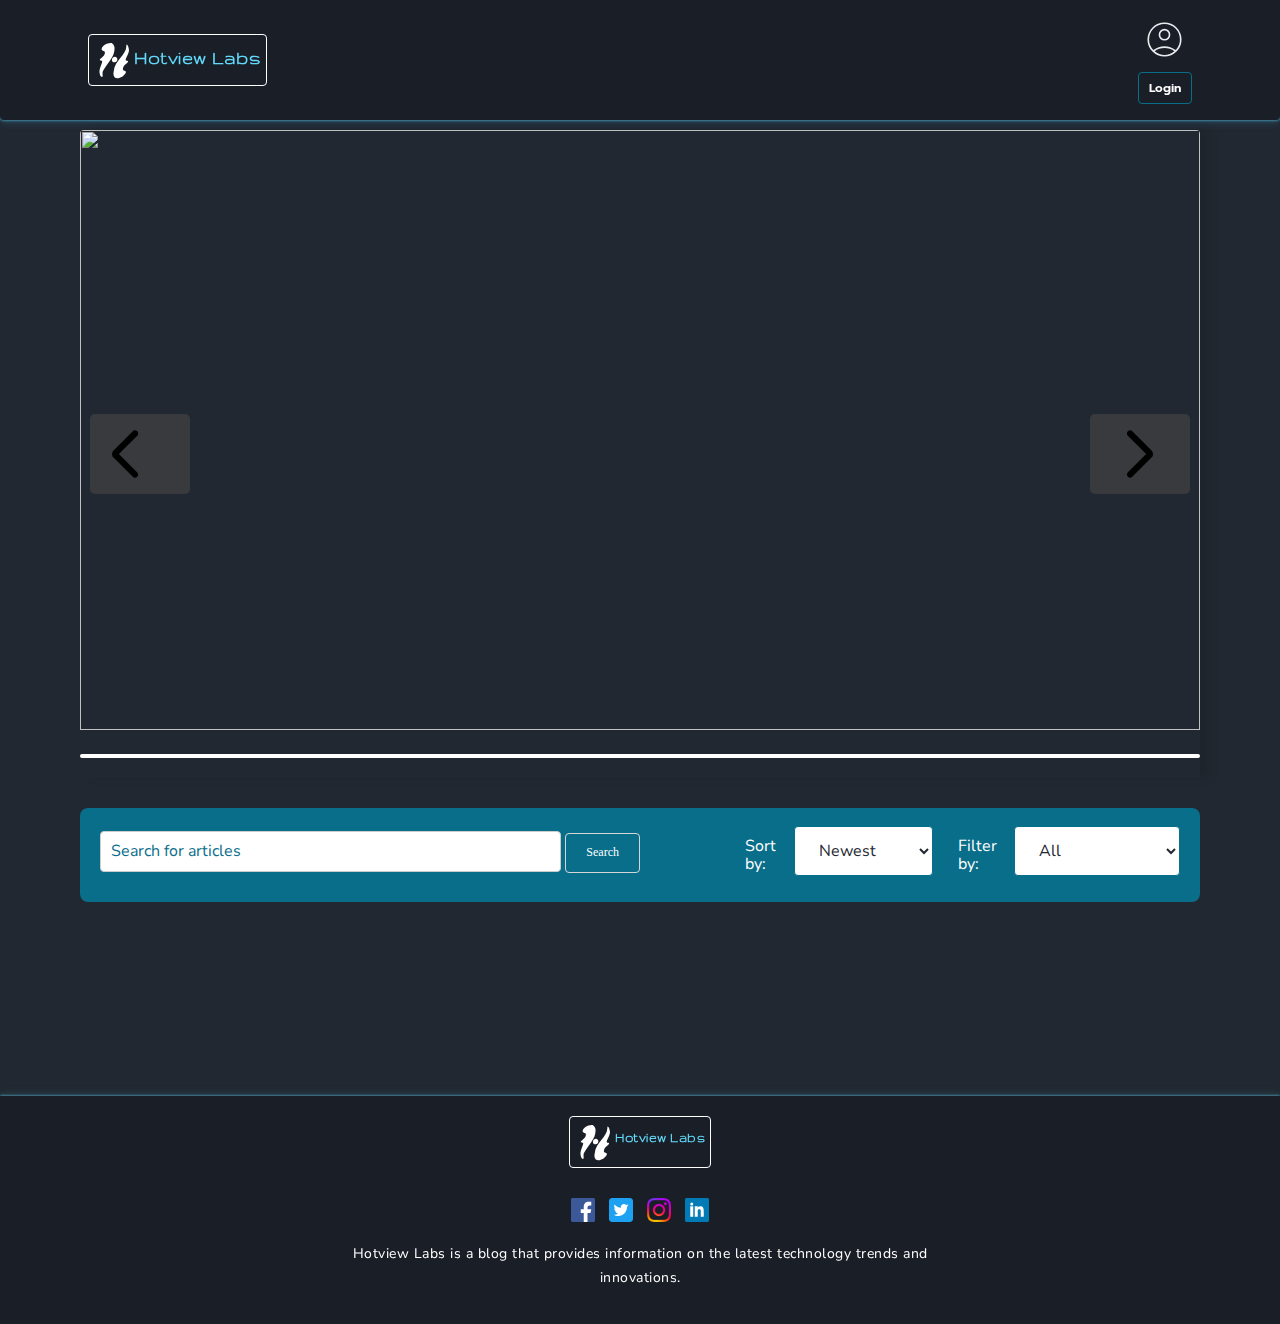
==== index.html @ 6ec977d9 "Update index.html" ====
<!DOCTYPE html>
<html lang="en">

<head>
  <meta charset="UTF-8" />
  <meta name="viewport" content="width=device-width, initial-scale=1.0" />
  <title>Hotview Labs blog feed page</title>
  <link rel="stylesheet" href="CSS/normalize.css" />
  <!--Resets-->
  <link rel="stylesheet" href="CSS/styles.css" />
  <!--Fonts-->
  <link rel="preconnect" href="https://fonts.googleapis.com">
  <link rel="preconnect" href="https://fonts.gstatic.com" crossorigin>
  <link
    href="https://fonts.googleapis.com/css2?family=Gruppo&family=Nunito+Sans:ital,opsz,wght@0,6..12,200..1000;1,6..12,200..1000&family=Prompt:ital,wght@0,100;0,200;0,300;0,400;0,500;0,600;0,700;0,800;0,900;1,100;1,200;1,300;1,400;1,500;1,600;1,700;1,800;1,900&display=swap"
    rel="stylesheet">
  <script type="module" src="./js/main.mjs"></script>
  <!-- JS -->
</head>

<body>
  <!--Header-->
  <header>
    <div class="header-container">
      <!--Logo-->
      <a href="index.html">
        <div class="logo-container">
          <img src="assets/logo.svg" alt="Hotview Labs Logo" />
          <p>Hotview Labs</p>
        </div>
      </a>
      <!--Login END -->
      <!--Account -->
      <div class="account">
        <div class="profile-info">
          <!--Profile picture-->
          <a class="profile-picture-anchor">
            <img class="profile-picture"
              src="assets/account_circle_24dp_FILL0_wght100_GRAD200_opsz48.svg"
              alt="Profile Picture" />
          </a>
          <!-- Login/Logout button -->
          <a class="login-btn label-text" href="/account/login.html">Login</a>
          <a class="logout-btn label-text">Log out</a>
        </div>
      </div>
      <!-- Hamburger menu hidden by default-->
      <div class="hamburger-menu">
        <button class="hamburger-menu-button"><img src="assets/hamburgerMenu.svg"
            alt="Hamburger Menu" /></button>
        <div class="hamburger-menu-content">
          <div class="logo-container">
            <img src="assets/logo.svg">
            <p>Hotview Labs</p>
          </div>
          <div class="close-menu">
            <button class="close-menu-button"><img
                src="../assets/close_24dp_FILL0_wght100_GRAD200_opsz24.svg"
                alt="Close Menu" /></button>
          </div>
          <div class="navigation">
            <a href="index.html">Articles</a>
            <a href="about.html">About</a>
            <a href="contact.html">Contact</a>
            <a href="account/login.html">Login</a>
            <a href="index.html">Home </a>
          </div>
        </div>
      </div>
    </div>
  </header>
  <main>
    <!-- Section 1 Hero Carousel -->
    <section class="hero-carousel">
      <div class="carousel-container">
        <div class="carousel-item">
          <img class="carouselImg" src="" alt="" />
          <a href="">
            <div class="carousel-text">
              <h1 id="title"></h1>
            </div>
          </a>
        </div>
        <div class="carousel-item">
          <img class="carouselImg" src="" alt="" />
          <a href="">
            <div class="carousel-text">
              <h2 id="title"></h2>
            </div>
          </a>
        </div>
        <div class="carousel-item">
          <img class="carouselImg" src="" alt="" />
          <a href="">
            <div class="carousel-text">
              <h2 id="title"></h2>
            </div>
          </a>
        </div>
      </div>
      <div class="carousel-nav">
        <button type="button" class="carousel-prev-btn"><img src="assets/arrow-backwards.svg"
            alt="s">
        </button>
        <button type="button" class="carousel-next-btn"> <img src="assets/arrow-forward.svg"
            alt="s">
        </button>
      </div>
      <div class="divider"></div>
    </section>
    <section class="search">
      <div class="search-container">
        <input type="text" placeholder="Search for articles" id="search-input" />
        <button id="search-button">Search</button>
      </div>
      <div class="sort-filter-container">
        <div class="sort">
          <label for="sort">Sort by:</label>
          <select name="sort" id="sort">
            <option value="newest">Newest</option>
            <option value="oldest">Oldest</option>
          </select>
        </div>
        <div class="filter">
          <label for="filter">Filter by:</label>
          <select name="filter" id="filter">
            <option value="all">All</option>
            <option value="technology">Technology</option>
            <option value="science">Science</option>
            <option value="business">Business</option>
            <option value="health">Health</option>
            <option value="lifestyle">Lifestyle</option>
          </select>
        </div>
      </div>
    </section>
    <section class="grid-section">
      <div class="grid-container">
      </div>
    </section>
    </div>
    </section>
    <div id="pagination">
      <div id="pages" class="page-numbers"></div>
    </div>
  </main>
  <footer>
    <div class="footer-container">
      <div class="footer-item">
        <a href="index.html">
          <div class="logo-container">
            <img src="assets/logo.svg" alt="Hotview Labs Logo" />
            <p>Hotview Labs</p>
          </div>
        </a>
      </div>
      <div class="footer-item">
        <div class="socials">
          <a href="https://www.facebook.com/"><img
              src="assets/317727_facebook_social media_social_icon.svg" alt="Facebook" /></a>
          <a href="https://www.twitter.com/"><img
              src="assets/5296516_tweet_twitter_twitter logo_icon.svg" alt="Twitter" /></a>
          <a href="https://www.instagram.com/"><img
              src="assets/5296765_camera_instagram_instagram logo_icon.png" alt="Instagram" /></a>
          <a href="https://www.linkedin.com/"><img src="assets/317725_linkedin_social_icon.svg"
              alt="LinkedIn" /></a>
        </div>
        <p>Hotview Labs is a blog that provides information on the latest technology trends and
          innovations.</p>
      </div>
  </footer>
</body>

</html>
---- CSS/styles.css ----
/*┏━━━━━━━━━━━━━━━━━━━━━━━━━━━━━━━━━━━━━━━━━━━┓
  ┃                Global                     ┃
  ┗━━━━━━━━━━━━━━━━━━━━━━━━━━━━━━━━━━━━━━━━━━━┛*/
body {
  background-color: var(--primary);
  color: var(--text-color);
  scroll-behavior: smooth;
}

a {
  color: var(--text-color);
  text-decoration: none;
}

main {
  margin-top: 4px;
  margin: 0 auto;
  max-width: 70rem;
  color: var(--text-color);
  margin-bottom: 4px;
  padding-bottom: 40px;
}

img {
  width: 100%;
  height: 100%;
  object-fit: cover;
}

/*┏━━━━━━━━━━━━━━━━━━━━━━━━━━━━━━━━━━━━━━━━━━━┓
  ┃                Variables                  ┃
  ┗━━━━━━━━━━━━━━━━━━━━━━━━━━━━━━━━━━━━━━━━━━━┛*/
:root {
  /* Colors */
  --primary: #222831;
  --secondary: #096e8a;
  --section-color: rgba(0, 0, 0, 0.3);
  --text-color: white;
  --header-color: #1a1e26;
  --footer-color: #1a1e26;
}

/*┏━━━━━━━━━━━━━━━━━━━━━━━━━━━━━━━━━━━━━━━━━━━┓
  ┃                 Typography                ┃
  ┗━━━━━━━━━━━━━━━━━━━━━━━━━━━━━━━━━━━━━━━━━━━┛*/
h1,
h2 {
  font-family: "Prompt", sans-serif;
  font-optical-sizing: auto;
  font-weight: 500;
  font-style: normal;
}

p {
  font-family: "Nunito Sans", sans-serif;
  font-weight: 400;
  font-style: normal;
  font-size: 16px;
  letter-spacing: +0.5px;
  line-height: 24px;
}

h1 {
  font-size: 57px;
  letter-spacing: -0.25px;
  line-height: 64px;
}

h2 {
  font-size: 32px;
  letter-spacing: 0px;
  line-height: 40px;
}

.title-text {
  font-family: "Prompt", sans-serif;
  font-weight: 500;
  font-style: normal;
  font-size: 22px;
  letter-spacing: 0px;
  line-height: 28px;
}

.label-text {
  font-family: "Prompt", sans-serif;
  font-weight: 600;
  font-style: normal;
  font-size: 14px;
  letter-spacing: +0.1px;
  line-height: 20px;
}

.body-text {
  font-family: "Nunito Sans", sans-serif;
  font-weight: 400;
  font-style: normal;
  font-size: 16px;
  letter-spacing: +0.5px;
  line-height: 24px;
}

/*┏━━━━━━━━━━━━━━━━━━━━━━━━━━━━━━━━━━━━━━━━━━━┓
  ┃                Header                     ┃
  ┗━━━━━━━━━━━━━━━━━━━━━━━━━━━━━━━━━━━━━━━━━━━┛*/
header {
  background-color: var(--header-color);
  box-shadow: 0 4px 8px rgba(13, 86, 169, 0.1);
  height: 120px;
  border-bottom-left-radius: 4px;
  border-bottom-right-radius: 4px;
  filter: drop-shadow(0 0 0.1rem #61dafb);
  margin-bottom: 10px;
}

/* Container inside the header */
.header-container {
  display: flex;
  justify-content: space-between;
  align-items: center;
  height: 100%;
  max-width: 69rem;
  margin: 0 auto;
}

.logo-container {
  display: flex;
  align-items: center;
  border: solid white 1px;
  border-radius: 4px;
  height: 40px;
  padding: 5px;
}

.logo-container img {
  width: 40px;
  height: 40px;
}

/* Logo text */
.logo-container p {
  font-family: "Gruppo", sans-serif;
  font-weight: 700;
  color: #61dafb;
  padding-bottom: 5px;
  font-size: 20px;
  transition: ease all 0.5s;
}

.logo-container:hover {
  color: #61dafb;
  font-size: 32px;
  border-radius: 4px;
  border: 1px solid #61dafb;
  transition: ease-in-out all 0.5s;
  transform: scale(1.1);
}

.login-btn,
.logout-btn {
  color: white;
  cursor: pointer;
  margin: 0 auto;
  margin-top: 10px;
  border-radius: 4px;
  border: solid 1px var(--secondary);
  width: auto;
  padding: 2px 12px;
  display: flex;
  align-items: center;
  justify-content: center;
  text-decoration: none;
  transition: background-color 0.4s ease;
}

.login-btn:hover,
.logout-btn:hover {
  transform: scale(1.1);
  transition: ease all 0.5s;
  border-color: #007bff;
}

.logout-btn {
  width: auto;
}

.account {
  align-items: center;
  margin-top: 20px;
  margin-bottom: 20px;
}

.profile-info img {
  width: 45px;
  height: 45px;
  border-radius: 50%;
}

.profile-picture:hover {
  transition: ease all 0.5s;
  transform: scale(1.1);
}

.profile-picture-anchor:hover {
  cursor: pointer;
}

.hamburger-menu {
  display: none;
}

.hamburger-menu-content {
  display: none;
}

/*┏━━━━━━━━━━━━━━━━━━━━━━━━━━━━━━━━━━━━━━━━━━━┓
  ┃          Hero section/Carousel            ┃
  ┗━━━━━━━━━━━━━━━━━━━━━━━━━━━━━━━━━━━━━━━━━━━┛*/
.hero-carousel {
  position: relative;
  overflow: hidden;
  margin: 0 auto;
  border-radius: 4px;
  margin-bottom: 30px;
  box-shadow: 10px 0 10px rgba(0, 0, 0, 0.1);
}

.carouselImg {
  width: 100%;
  height: 600px;
  /* filter: drop-shadow(30px 0px 60px #61dafb); */
}

.carousel-container {
  display: flex;
  transition: transform 0.5s ease;
}

.carousel-item {
  flex: 0 0 100%;
  position: relative;
}

.carousel-text {
  position: absolute;
  bottom: 30px;
  left: 20px;
  color: #fff;
  text-shadow: 2px 2px 4px rgba(0, 0, 0, 0.5);
}

.carousel-text h2,
h1 {
  font-size: 45px;
  letter-spacing: 0px;
  line-height: 52px;
}

.carousel-nav {
  position: absolute;
  top: 50%;
  transform: translateY(-50%);
  left: 0;
  right: 0;
  text-align: center;
  display: flex;
  justify-content: space-between;
}

.carousel-nav button {
  background-color: rgba(79, 75, 75, 0.5);
  border: none;
  color: #333;
  cursor: pointer;
  padding: 10px 20px;
  margin: 0 10px;
  border-radius: 5px;
  display: flex;
  align-items: center;
  height: 80px;
}

.carousel-nav button:hover {
  background-color: rgba(255, 255, 255, 0.7);
}

/*┏━━━━━━━━━━━━━━━━━━━━━━━━━━━━━━━━━━━━━━━━━━━┓
  ┃            Search/sort section            ┃
  ┗━━━━━━━━━━━━━━━━━━━━━━━━━━━━━━━━━━━━━━━━━━━┛*/
/* Container for all sections */

.search {
  display: flex;
  justify-content: space-between;
  align-items: center;
  padding: 10px 20px;
  background-color: #096e8a;
  border-radius: 8px;
  margin-bottom: 20px;
}

.search-container {
  width: 50%;
  display: flex;
}

#search-input {
  width: 100%;
  padding: 10px;
  border: 1px solid #ccc;
  border-radius: 4px;
  font-size: 16px;
}

.sort-filter-container {
  display: flex;
  align-items: center;
}

.sort,
.filter {
  display: flex;
  align-items: center;
  margin-left: 20px;
}

label {
  margin-right: 8px;
  font-size: 16px;
}

select {
  padding: 8px;
  border: 1px solid #ccc;
  border-radius: 4px;
  font-size: 16px;
  background-color: #fff;
  cursor: pointer;
}

#search-button {
  padding: 10px 20px;
  background-color: transparent;
  border: solid rgb(214, 214, 214) 1px;
  color: white;
  border-radius: 4px;
  cursor: pointer;
  height: 40px;
  margin-left: 4px;
}

/*┏━━━━━━━━━━━━━━━━━━━━━━━━━━━━━━━━━━━━━━━━━━━┓
  ┃          Grid section/Blog feed           ┃
  ┗━━━━━━━━━━━━━━━━━━━━━━━━━━━━━━━━━━━━━━━━━━━┛*/
/* Grid section  */
.grid-section {
  margin: 0 auto;
  transition: ease all 0.5s;
  justify-content: center;
  gap: 10px;
}

.grid-container {
  display: grid;
  grid-template-columns: repeat(6, 1fr);
  grid-template-rows: auto auto auto auto;
  grid-template-areas:
    "item1 item1 item1 item2 item2 item2"
    "item3 item3 item4 item4 item5 item5"
    "item6 item6 item7 item7 item8 item8"
    "item9 item9 item9 item9 item10 item10"
    "item11 item11 item12 item12 item12 item12";
  grid-gap: 20px;
  margin: 0 auto;
  max-width: 70rem;
  margin-bottom: 50px;
}

.grid-container:hover {
}

.grid-item:nth-child(1) {
  grid-area: item1;
}

.grid-item:nth-child(2) {
  grid-area: item2;
}

.grid-item:nth-child(3) {
  grid-area: item3;
}

.grid-item:nth-child(4) {
  grid-area: item4;
}

.grid-item:nth-child(5) {
  grid-area: item5;
}

.grid-item:nth-child(6) {
  grid-area: item6;
}

.grid-item:nth-child(7) {
  grid-area: item7;
}

.grid-item:nth-child(8) {
  grid-area: item8;
}

.grid-item:nth-child(9) {
  grid-area: item9;
}

.grid-item:nth-child(10) {
  grid-area: item10;
}

.grid-item:nth-child(11) {
  grid-area: item11;
}

.grid-item:nth-child(12) {
  grid-area: item12;
}

.grid-section img {
  border-radius: 4px;
  object-fit: cover;
  max-height: 300px;
}

.grid-item img:hover {
  transition: ease all 0.5s;
  transform: scale(1.1);
}

.grid-item {
  display: flex;
  flex-direction: column;
  border-radius: 4px;
  overflow: hidden;
  transition: ease all 0.5s;
  min-height: 300px;
  justify-content: space-around;
}

.grid-item:hover {
  transition: all 1s ease;
  border: solid var(--secondary) 1px;
}

.grid-text {
  bottom: 20px;
  left: 20px;
  color: #fff;
  text-shadow: 2px 2px 4px rgba(0, 0, 0, 0.5);
  background-color: var(--section-color);
  padding: 10px;
  height: auto;
}

/* Grid container description text */
.grid-container p {
  font-family: "Nunito sans", sans-serif;
  font-weight: 400;
  font-style: normal;
  font-size: 16px;
  letter-spacing: +0.5px;
  line-height: 24px;
}

.grid-container h2 {
  font-family: "prompt", sans-serif;
  font-weight: 500;
  font-style: normal;
  font-size: 22px;
  letter-spacing: 0px;
  line-height: 28px;
}

.author-date {
  display: flex;
  justify-content: space-between;
  font-size: 14px;
  color: white;
  margin-bottom: 10px;
}

.label-text,
button {
  color: white;
  padding: 5px 10px;
  border-radius: 4px;
  font-size: 12px;
}

.article-text h2 {
  margin: 10px 0 0;
  font-size: 18px;
  color: white;
}

/*┏━━━━━━━━━━━━━━━━━━━━━━━━━━━━━━━━━━━━━━━━━━━┓
  ┃               Buttons                     ┃
  ┗━━━━━━━━━━━━━━━━━━━━━━━━━━━━━━━━━━━━━━━━━━━┛*/

button {
  color: black;
  cursor: pointer;
  margin: 0 auto;
  margin-top: 10px;
  border-radius: 4px;
  border: solid 1px var(--secondary);
  width: auto;
  padding: 2px 12px;
  display: flex;
  align-items: center;
  justify-content: center;
  text-decoration: none;
  transition: background-color 0.4s ease;
  background-color: transparent;
}

button:hover {
  transform: scale(1.1);
  transition: ease all 0.5s;
  border-color: #007bff;
}

button:focus {
  color: var(--text-color);
  box-shadow: 0 4px 8px rgba(0, 0, 0, 0.15);
}

button:active {
  box-shadow: 0 1px 2px rgba(0, 0, 0, 0.2);
}

/* Pagination */
.pagination {
  display: flex;
  justify-content: center;
  align-items: center;
  margin-top: 20px;
}

.pagination button {
  padding: 10px 15px;
  margin: 0 5px;
  color: #fff;
  cursor: pointer;
  transition: background-color 0.3s ease, color 0.3s ease;
  background-color: #096e8a;
}

.pagination button:hover {
  background-color: #0056b3;
}

.pagination button:disabled {
  background-color: #ccc;
  border-color: #ccc;
  cursor: not-allowed;
}

.pagination button.current-page {
  background-color: #0056b3;
  border-color: #0056b3;
  color: #fff;
  cursor: default;
}

/*┏━━━━━━━━━━━━━━━━━━━━━━━━━━━━━━━━━━━━━━━━━━━┓
  ┃                 Forms                     ┃
  ┗━━━━━━━━━━━━━━━━━━━━━━━━━━━━━━━━━━━━━━━━━━━┛*/
/* Main Form Element Styles */
input[type="text"],
input[type="email"],
input[type="number"],
textarea,
select {
  width: 100%;
  padding: 12px 20px;
  margin-top: 8px;
  margin-bottom: 16px;
  display: inline-block;
  border: 1px solid var(--secondary);
  border-radius: 4px;
  box-sizing: border-box;
  background-color: white;
  color: var(--primary);
  font-family: "Nunito Sans", sans-serif;
}

input[type="text"]:focus,
input[type="email"]:focus,
input[type="number"]:focus,
textarea:focus,
select:focus {
  outline: none;
  border-color: var(--primary);
  box-shadow: 0 0 8px rgba(34, 40, 49, 0.2);
}

label {
  font-family: "Nunito Sans", sans-serif;
  color: var(--text-color);
  padding: 5px;
  display: block;
}

/* Placeholder styling */
::placeholder {
  color: var(--secondary);
  opacity: 1;
}

/*┏━━━━━━━━━━━━━━━━━━━━━━━━━━━━━━━━━━━━━━━━━━━┓
  ┃      Individual blog post section         ┃ 
  ┗━━━━━━━━━━━━━━━━━━━━━━━━━━━━━━━━━━━━━━━━━━━┛*/

.blog-container {
  margin: 0 auto;
  max-width: 60rem;
  padding-left: 20px;
  padding-right: 20px;
  min-height: 400px;
}

.blog-container div {
  margin-bottom: 20px;
}

.blog-image {
  width: 100%;
  height: 600px;
  object-fit: cover;
  border-radius: 4px;

  margin-bottom: 10px;
}

.article-description {
  white-space: pre-wrap;
}

.blog-meta {
  display: flex;
  font-size: 14px;
  font-weight: 700;
  margin-left: 10px;
}

.blog-meta {
  display: flex;
  align-items: center;
  font-size: 14px;
}

.published-date,
.blog-category,
.share-buttons {
  display: flex;
  justify-content: center;
  align-items: center;
  padding: 0 10px;
  background-color: transparent;
  border: solid white 1px;
  border-radius: 4px;
  min-height: 30px;
  margin-right: 10px;
}

.blog-category {
  margin-right: 10px;
}

.share-buttons {
  margin-left: auto;
  background-color: transparent;
  border: solid white 1px;
}

.share-buttons img {
  width: 30px;
  height: 30px;
  margin-right: 10px;
  cursor: pointer;
  transition: ease all 0.5s;
}

.share-buttons a:hover {
  transition: ease all 0.5s;
  transform: scale(1.1);
}

/* Author section */
.author {
  background-color: #181313;
  padding: 20px;
  border-radius: 8px;
  max-width: 600px;
  margin: 0 auto;
  box-shadow: 0 2px 4px rgba(0, 0, 0, 0.1);
}

.author-details {
  display: flex;
  align-items: center;
}

.author-picture {
  width: 100px;
  height: 100px;
  border-radius: 50%;
  object-fit: cover;
  margin-right: 20px;
}

.author-text {
  flex: 1;
}

.author-name {
  margin: 0;
  font-size: 1.5em;
  color: #ffffff;
}

.author-bio {
  margin: 10px 0 0;
  color: #666;
  line-height: 1.4;
}

/* Continue Reading Section Styles */
.continue-reading {
  background-color: #f9f9f9;
  padding: 20px;
  border-radius: 8px;
  max-width: 800px;
  margin: 0 auto;
  box-shadow: 0 2px 4px rgba(0, 0, 0, 0.1);
  margin-top: 70px;
  margin-bottom: 70px;
}

.continue-reading h2 {
  font-size: 1.8em;
  color: #333;
  text-align: center;
  margin-bottom: 20px;
}

.continue-reading-container {
  display: flex;
  justify-content: space-between;
  gap: 20px;
}

.continue-reading-item {
  flex: 1;
  text-align: center;
}

.continue-reading-item img {
  width: 100%;
  height: auto;
  border-radius: 8px;
  margin-bottom: 10px;
}

.continue-reading-btn {
  display: inline-block;
  padding: 10px 15px;
  background-color: #007bff;
  color: #fff;
  text-decoration: none;
  border-radius: 4px;
  transition: background-color 0.3s ease;
}

.continue-reading-btn:hover {
  background-color: #0056b3;
}

/*┏━━━━━━━━━━━━━━━━━━━━━━━━━━━━━━━━━━━━━━━━━━━┓
  ┃                  dividers                 ┃
  ┗━━━━━━━━━━━━━━━━━━━━━━━━━━━━━━━━━━━━━━━━━━━┛*/

.divider {
  height: 4px;
  width: 100%;
  background-color: white;
  border-radius: 4px;
  margin: 20px 0;
}

/*┏━━━━━━━━━━━━━━━━━━━━━━━━━━━━━━━━━━━━━━━━━━━┓
  ┃               Login section               ┃
  ┗━━━━━━━━━━━━━━━━━━━━━━━━━━━━━━━━━━━━━━━━━━━┛*/
.login-container {
  background-color: white;
  color: black;
  border-radius: 4px;
  box-shadow: 0 0 10px rgba(0, 0, 0, 0.1);
  height: auto;
  width: 400px;
  margin: 0 auto;
  margin-top: 100px;
  padding: 20px;
}

/*┏━━━━━━━━━━━━━━━━━━━━━━━━━━━━━━━━━━━━━━━━━━━┓
  ┃               Register section            ┃
  ┗━━━━━━━━━━━━━━━━━━━━━━━━━━━━━━━━━━━━━━━━━━━┛*/

.register-container {
  max-width: 600px;
  margin: 0 auto;
  padding: 20px;
  background-color: var(--secondary);
  border-radius: 8px;
  box-shadow: 0 0 10px rgba(0, 0, 0, 0.1);
  margin-top: 100px;
}

.register-container h2 {
  color: #333;
  font-size: 24px;
  margin-bottom: 20px;
  text-align: center;
}

.register-container form {
  display: flex;
  flex-direction: column;
  align-items: center;
}

.back-to-dashboard {
  text-align: center;
  margin: 20px 0;
  background-color: var(--section-color);
}

.back-to-dashboard-link {
  display: inline-flex;
  align-items: center;
  padding: 10px 20px;
  background-color: #007bff;
  color: #fff;
  text-decoration: none;
  border-radius: 4px;
  font-size: 1em;
  transition: background-color 0.3s ease, transform 0.3s ease;
}

.back-to-dashboard-link:hover {
  background-color: #0056b3;
  transform: scale(1.05);
}

.dashboard-icon {
  margin-right: 10px;
  width: 24px;
  height: 24px;
}

#profile-picture-preview {
  width: 100px;
  height: 100px;
  border-radius: 50%;
  margin-top: 20px;
  margin-bottom: 40px;
}

/*┏━━━━━━━━━━━━━━━━━━━━━━━━━━━━━━━━━━━━━━━━━━━┓
  ┃            Dashboard section              ┃
  ┗━━━━━━━━━━━━━━━━━━━━━━━━━━━━━━━━━━━━━━━━━━━┛*/
.profile-picture {
  width: 100px;
  height: 100px;
  margin: 0 auto;
  display: block;
}

.profile-picture img {
  width: 100%;
  height: 100%;
  border-radius: 50%;
}

.dashboard-container {
  background-color: var(--secondary);
  padding: 20px;
  border-radius: 8px;
  margin: 0 auto;
  box-shadow: 0 2px 4px rgba(0, 0, 0, 0.1);
}

.dashboard-greeting {
  text-align: center;
  margin-bottom: 20px;
}

.profile-picture img {
  width: 100px;
  height: 100px;
  border-radius: 50%;
  object-fit: cover;
  margin-bottom: 10px;
}

.userName {
  font-size: 1.8em;
  color: #333;
  margin: 0;
}

.greeting-text {
  font-size: 1.2em;
  color: #666;
  margin-top: 5px;
}

.dashboard-features-section {
  background-color: var(--section-color);
  padding: 20px;
  border-radius: 8px;
  box-shadow: 0 2px 4px rgba(0, 0, 0, 0.1);
}

.dashboard-features {
  display: flex;
  justify-content: space-around;
  align-items: center;
}

.feature-btn {
  display: flex;
  align-items: center;
  padding: 10px 20px;
  border: solid white 1px;
  color: #fff;
  border-radius: 4px;
  text-decoration: none;
  font-size: 1em;
  cursor: pointer;
  transition: background-color 0.3s ease;
}

.feature-btn:hover {
  background-color: #0056b3;
}

.feature-btn .feature-icon {
  margin-left: 10px;
  width: 24px;
  height: 24px;
}

.dashboard-latest-blog-posts {
  margin-top: 20px;
}

.articles-dashboard {
  display: grid;
  grid-template-columns: repeat(3, 1fr);
  gap: 20px;
}

.blog-post {
  border: 1px solid #ccc;
  border-radius: 4px;
  padding: 10px;
}

.blog-post h3 {
  font-size: 18px;
  margin-bottom: 10px;
}

.blog-post img {
  max-width: 100%;
  max-height: 150px;
  border-radius: 4px;
  margin-bottom: 10px;
}

.blog-post p {
  margin-bottom: 10px;
}

.btn-container {
  display: flex;
  justify-content: space-between;
}

/*┏━━━━━━━━━━━━━━━━━━━━━━━━━━━━━━━━━━━━━━━━━━━┓
  ┃      Create new blog post section         ┃
  ┗━━━━━━━━━━━━━━━━━━━━━━━━━━━━━━━━━━━━━━━━━━━┛*/

.editor-container {
  border: 1px solid #ccc;
  padding: 10px;
  min-height: 300px;
  background-color: white;
  color: black;
}

#content {
  border: 1px solid #ccc;
  padding: 10px;
  min-height: 300px;
  background-color: white;
  color: black;
  white-space: pre-wrap;
}

/* Edit blog posts section */
#postContent {
  border: 1px solid #ccc;
  padding: 10px;
  min-height: 300px;
  background-color: white;
  color: black;
  white-space: pre-wrap;
}

/*┏━━━━━━━━━━━━━━━━━━━━━━━━━━━━━━━━━━━━━━━━━━━┓
  ┃                Footer                     ┃
  ┗━━━━━━━━━━━━━━━━━━━━━━━━━━━━━━━━━━━━━━━━━━━┛*/
/* Footer Styles */
.footer-container {
  padding: 20px;
  background-color: var(--footer-color);
  color: var(--text-color);
  text-align: center;
  box-shadow: 0 -4px 8px rgba(0, 0, 0, 0.1);
  filter: drop-shadow(0 0 0.1rem #61dafb);
}

.footer-item {
  max-width: 70rem;
  margin: 0 auto;
  display: flex;
  flex-direction: column;
  align-items: center;
  gap: 10px;
}

.socials a {
  display: inline-block;
  margin: 0 5px;
}

.socials img {
  width: 24px;
  height: 24px;
  vertical-align: middle;
  transition: transform 0.3s ease;
}

.socials a:hover img {
  transform: scale(1.1);
}

.footer-item p {
  font-size: 14px;
  max-width: 600px;
  margin-top: 10px;
}

footer .logo-container {
  display: flex;
  justify-content: center;
  align-items: center;
  margin-bottom: 30px;
}

/*┏━━━━━━━━━━━━━━━━━━━━━━━━━━━━━━━━━━━━━━━━━━━┓
  ┃                Utilities                  ┃
  ┗━━━━━━━━━━━━━━━━━━━━━━━━━━━━━━━━━━━━━━━━━━━┛*/

.flex {
  display: flex;
}

.direction-column {
  flex-direction: column;
}

.justify-center {
  justify-content: center;
}

.align-center {
  align-items: center;
}

/*┏━━━━━━━━━━━━━━━━━━━━━━━━━━━━━━━━━━━━━━━━━━━┓
  ┃             Media Queries                 ┃
  ┗━━━━━━━━━━━━━━━━━━━━━━━━━━━━━━━━━━━━━━━━━━━┛*/

/*┏━━━━━━━━━━━━━━━━━━━━━━━━━━━┓
  ┃   CSS Rules for Tablets   ┃
  ┗━━━━━━━━━━━━━━━━━━━━━━━━━━━┛*/
@media (max-width: 1200px) {
  /* Transition for media query tablet */
  body {
    transition: ease all 0.5s;
  }

  h1 {
    font-size: 45px;
    letter-spacing: 0px;
    line-height: 52px;
  }

  h2 {
    font-size: 28px;
    letter-spacing: 0px;
    line-height: 36px;
  }

  p {
    font-size: 14px;
    letter-spacing: +0.25px;
    line-height: 20px;
  }

  .title-text {
    font-size: 15px;
    letter-spacing: +0.15px;
    line-height: 24px;
  }

  .label-text {
    font-size: 12px;
    letter-spacing: +0.5px;
    line-height: 16px;
  }

  .body-text {
    font-size: 14px;
    letter-spacing: +0.25px;
    line-height: 20px;
  }

  .header-container {
    padding-left: 20px;
    padding-right: 100px;
  }

  footer {
    height: 300px;
    margin-left: 0px;
    margin-right: 0px;
    margin-top: 100px;
  }

  .profile-info {
    display: none;
  }

  header {
    height: 100px;
  }

  main {
    border: none;
    max-width: none;
  }

  .grid-container {
    grid-template-columns: repeat(2, 1fr);
    grid-template-areas:
      "item1 item2"
      "item3 item4"
      "item5 item6"
      "item7 item8"
      "item9 item10"
      "item11 item12";
    grid-gap: 20px;
  }

  /* Hamburger menu */
  .hamburger-menu-button {
    position: absolute;
    top: 20px;
    right: 20px;
    cursor: pointer;
    background-color: #61dafb;
    height: 40px;
    border: none;

    outline: none;
    border-radius: 4px;
  }

  .hamburger-menu-button:hover {
    background-color: #0056b3;
    transition: ease all 0.5s;
  }

  .hamburger-menu-button:focus {
    background-image: url("assets/menu_open_24dp_FILL0_wght100_GRAD200_opsz24.svg");
    transition: ease all 0.5s;
  }

  .hamburger-menu {
    display: block;
    width: 30px;
    height: 3px;
    margin: 6px 0;
  }

  .hamburger-menu-content {
    display: none;
    position: absolute;
    background-color: var(--header-color);
    width: 100%;
    box-shadow: 0 4px 8px rgba(0, 0, 0, 0.1);
    z-index: 100;
    top: 0;
    left: 0;
    height: 100%;
  }

  /* CSS to show the menu */
  .hamburger-menu.open .hamburger-menu-content {
    display: block;
  }

  .hamburger-menu-content a {
    color: white;
    font-size: 30px;
    margin: 20px;
    font-family: "prompt", sans-serif;
  }

  .hamburger-menu-content .logo-container {
    display: flex;
    justify-content: center;
    align-items: center;
  }

  .navigation {
    display: flex;
    justify-content: center;
    align-items: center;
    flex-direction: column;
  }

  .close-menu button {
    position: absolute;
    top: 20px;
    right: 20px;
    cursor: pointer;
    background-color: #61dafb;
    height: 40px;
    border: none;

    outline: none;
    border-radius: 4px;
  }

  .close-menu button:hover {
    background-color: #0056b3;
    transition: ease all 0.5s;
  }

  .sections-container {
    flex-direction: column;
  }

  .sort-by-container,
  .search-form {
    flex-direction: column;
    align-items: stretch;
  }

  .search-input {
    width: 100%;
  }

  .article-item {
    width: 100%;
  }

  .author-date {
    flex-direction: column;
    gap: 10px;
  }
}

@media (max-width: 800px) {
  /* Transition for media query mobile */
  body {
    transition: ease-in-out all 0.5s;
  }

  .article-item {
    flex-direction: column;
  }

  .article-image {
    width: 100%;
  }

  .search {
    flex-direction: column;
    align-items: stretch;
  }

  .search-container {
    width: 100%;
  }

  .article-item {
    flex-direction: column;
    height: auto;
  }

  .article-image,
  .article-text {
    width: 100%;
    margin-left: 0;
  }

  .continue-reading-container {
    flex-direction: column;
  }

  .article-image img {
    border-radius: 4px 4px 0 0;
  }

  .hero-carousel {
    height: 500px;
  }

  .hero-carousel img {
    object-fit: cover;
  }

  header {
    height: 100px;
  }

  main {
    padding-left: 10px;
    padding-right: 10px;
    padding-top: 20px;
    padding-bottom: 20px;
    border-right: none;
  }

  .grid-container {
    grid-template-columns: repeat(1, 1fr);
    grid-template-areas:
      "item1"
      "item2"
      "item3"
      "item4"
      "item5"
      "item6"
      "item7"
      "item8"
      "item9"
      "item10"
      "item11"
      "item12";
    grid-gap: 20px;
  }

  .carousel-container img {
    height: 400px;
  }

  h1 {
    font-size: 36px;
    letter-spacing: 0px;
    line-height: 44px;
  }

  h2 {
    font-size: 24px;
    letter-spacing: 0px;
    line-height: 32px;
  }

  p {
    font-size: 12px;
    letter-spacing: +0.4px;
    line-height: 16px;
  }

  .title-text {
    font-size: 14px;
    letter-spacing: +0.1px;
    line-height: 20px;
  }

  .label-text {
    font-size: 11px;
    letter-spacing: +0.5px;
    line-height: 16px;
  }

  .body-text {
    font-size: 12px;
    letter-spacing: +0.4px;
    line-height: 16px;
  }
}
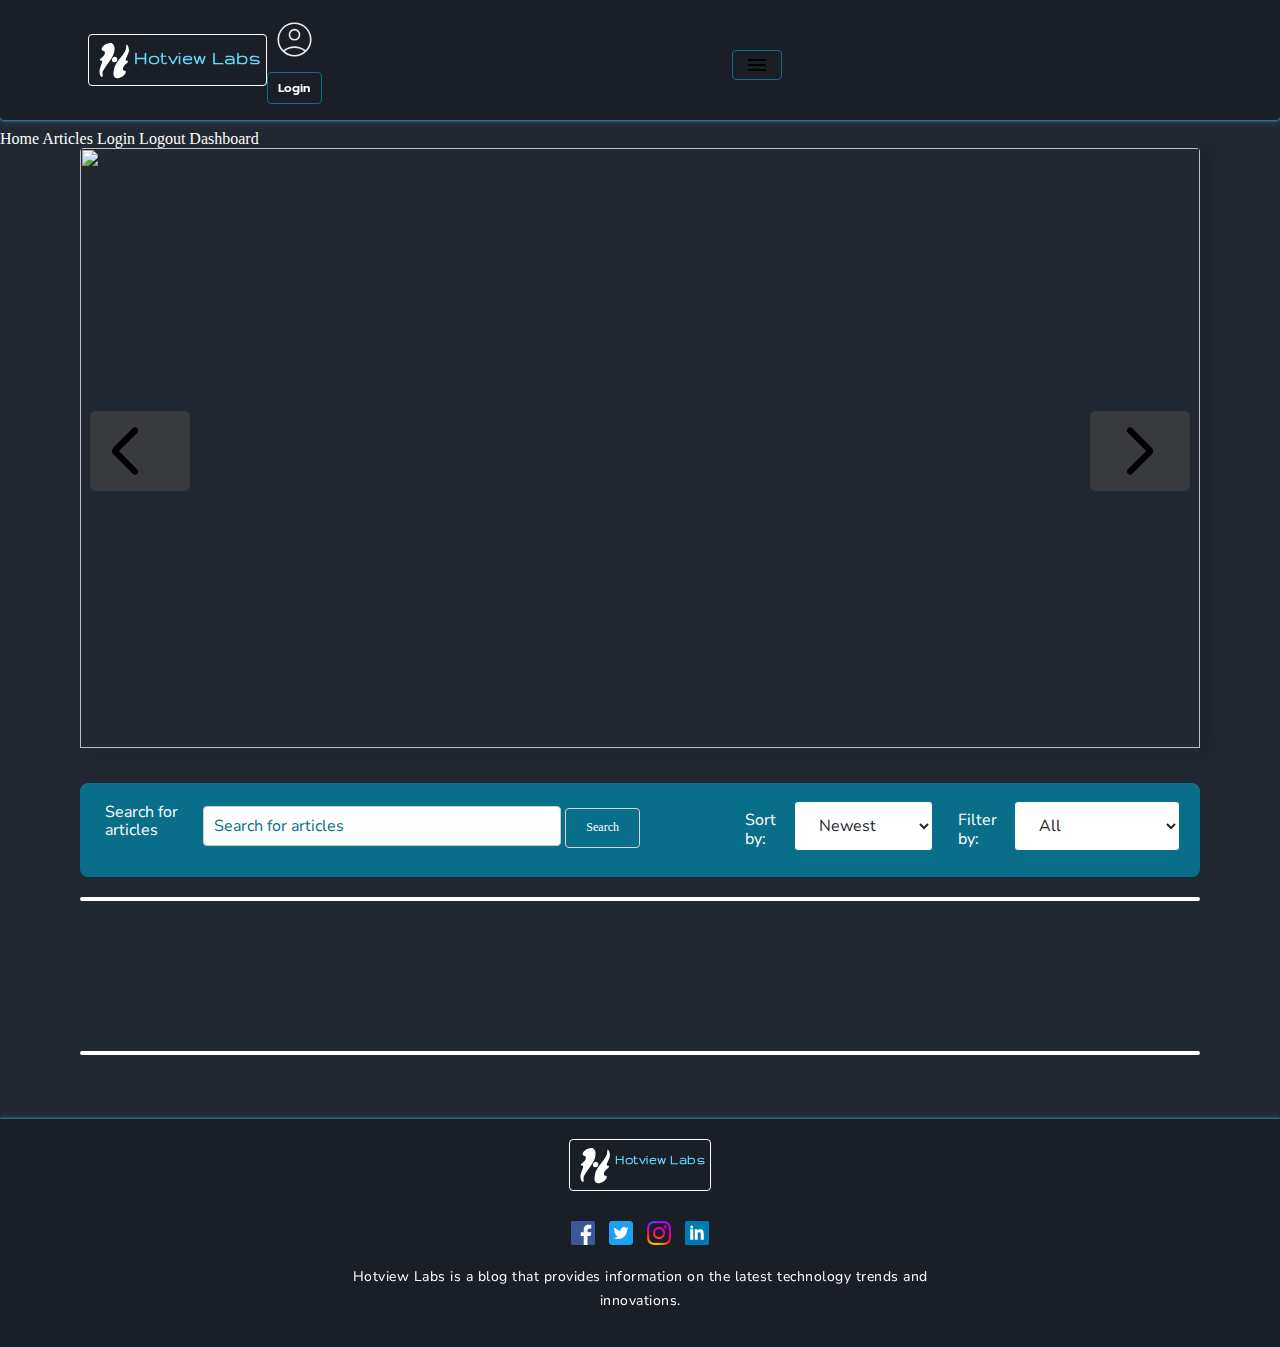
==== commit 5756970a: "Update index.html" ====
--- a/index.html
+++ b/index.html
@@ -1,174 +1,159 @@
 <!DOCTYPE html>
 <html lang="en">
+  <head>
+    <meta charset="UTF-8" />
+    <meta name="viewport" content="width=device-width, initial-scale=1.0" />
+    <title>Hotview Labs blog feed page</title>
+    <link rel="stylesheet" href="CSS/normalize.css" />
+    <!--Resets-->
+    <link rel="stylesheet" href="CSS/styles.css" />
+    <!--Fonts-->
+    <link rel="preconnect" href="https://fonts.googleapis.com" />
+    <link rel="preconnect" href="https://fonts.gstatic.com" crossorigin />
+    <link
+      href="https://fonts.googleapis.com/css2?family=Gruppo&family=Nunito+Sans:ital,opsz,wght@0,6..12,200..1000;1,6..12,200..1000&family=Prompt:ital,wght@0,100;0,200;0,300;0,400;0,500;0,600;0,700;0,800;0,900;1,100;1,200;1,300;1,400;1,500;1,600;1,700;1,800;1,900&display=swap"
+      rel="stylesheet"
+    />
+    <script type="module" src="./js/main.mjs"></script>
+    <!-- JS -->
+  </head>
 
-<head>
-  <meta charset="UTF-8" />
-  <meta name="viewport" content="width=device-width, initial-scale=1.0" />
-  <title>Hotview Labs blog feed page</title>
-  <link rel="stylesheet" href="CSS/normalize.css" />
-  <!--Resets-->
-  <link rel="stylesheet" href="CSS/styles.css" />
-  <!--Fonts-->
-  <link rel="preconnect" href="https://fonts.googleapis.com">
-  <link rel="preconnect" href="https://fonts.gstatic.com" crossorigin>
-  <link
-    href="https://fonts.googleapis.com/css2?family=Gruppo&family=Nunito+Sans:ital,opsz,wght@0,6..12,200..1000;1,6..12,200..1000&family=Prompt:ital,wght@0,100;0,200;0,300;0,400;0,500;0,600;0,700;0,800;0,900;1,100;1,200;1,300;1,400;1,500;1,600;1,700;1,800;1,900&display=swap"
-    rel="stylesheet">
-  <script type="module" src="./js/main.mjs"></script>
-  <!-- JS -->
-</head>
-
-<body>
-  <!--Header-->
-  <header>
-    <div class="header-container">
-      <!--Logo-->
-      <a href="index.html">
-        <div class="logo-container">
-          <img src="assets/logo.svg" alt="Hotview Labs Logo" />
-          <p>Hotview Labs</p>
-        </div>
-      </a>
-      <!--Login END -->
-      <!--Account -->
-      <div class="account">
-        <div class="profile-info">
-          <!--Profile picture-->
-          <a class="profile-picture-anchor">
-            <img class="profile-picture"
-              src="assets/account_circle_24dp_FILL0_wght100_GRAD200_opsz48.svg"
-              alt="Profile Picture" />
-          </a>
-          <!-- Login/Logout button -->
-          <a class="login-btn label-text" href="/account/login.html">Login</a>
-          <a class="logout-btn label-text">Log out</a>
-        </div>
-      </div>
-      <!-- Hamburger menu hidden by default-->
-      <div class="hamburger-menu">
-        <button class="hamburger-menu-button"><img src="assets/hamburgerMenu.svg"
-            alt="Hamburger Menu" /></button>
-        <div class="hamburger-menu-content">
-          <div class="logo-container">
-            <img src="assets/logo.svg">
-            <p>Hotview Labs</p>
-          </div>
-          <div class="close-menu">
-            <button class="close-menu-button"><img
-                src="../assets/close_24dp_FILL0_wght100_GRAD200_opsz24.svg"
-                alt="Close Menu" /></button>
-          </div>
-          <div class="navigation">
-            <a href="index.html">Articles</a>
-            <a href="about.html">About</a>
-            <a href="contact.html">Contact</a>
-            <a href="account/login.html">Login</a>
-            <a href="index.html">Home </a>
-          </div>
-        </div>
-      </div>
-    </div>
-  </header>
-  <main>
-    <!-- Section 1 Hero Carousel -->
-    <section class="hero-carousel">
-      <div class="carousel-container">
-        <div class="carousel-item">
-          <img class="carouselImg" src="" alt="" />
-          <a href="">
-            <div class="carousel-text">
-              <h1 id="title"></h1>
-            </div>
-          </a>
-        </div>
-        <div class="carousel-item">
-          <img class="carouselImg" src="" alt="" />
-          <a href="">
-            <div class="carousel-text">
-              <h2 id="title"></h2>
-            </div>
-          </a>
-        </div>
-        <div class="carousel-item">
-          <img class="carouselImg" src="" alt="" />
-          <a href="">
-            <div class="carousel-text">
-              <h2 id="title"></h2>
-            </div>
-          </a>
-        </div>
-      </div>
-      <div class="carousel-nav">
-        <button type="button" class="carousel-prev-btn"><img src="assets/arrow-backwards.svg"
-            alt="s">
-        </button>
-        <button type="button" class="carousel-next-btn"> <img src="assets/arrow-forward.svg"
-            alt="s">
-        </button>
-      </div>
-      <div class="divider"></div>
-    </section>
-    <section class="search">
-      <div class="search-container">
-        <input type="text" placeholder="Search for articles" id="search-input" />
-        <button id="search-button">Search</button>
-      </div>
-      <div class="sort-filter-container">
-        <div class="sort">
-          <label for="sort">Sort by:</label>
-          <select name="sort" id="sort">
-            <option value="newest">Newest</option>
-            <option value="oldest">Oldest</option>
-          </select>
-        </div>
-        <div class="filter">
-          <label for="filter">Filter by:</label>
-          <select name="filter" id="filter">
-            <option value="all">All</option>
-            <option value="technology">Technology</option>
-            <option value="science">Science</option>
-            <option value="business">Business</option>
-            <option value="health">Health</option>
-            <option value="lifestyle">Lifestyle</option>
-          </select>
-        </div>
-      </div>
-    </section>
-    <section class="grid-section">
-      <div class="grid-container">
-      </div>
-    </section>
-    </div>
-    </section>
-    <div id="pagination">
-      <div id="pages" class="page-numbers"></div>
-    </div>
-  </main>
-  <footer>
-    <div class="footer-container">
-      <div class="footer-item">
+  <body>
+    <!--Header-->
+    <header>
+      <div class="header-container">
+        <!--Logo-->
         <a href="index.html">
           <div class="logo-container">
             <img src="assets/logo.svg" alt="Hotview Labs Logo" />
             <p>Hotview Labs</p>
           </div>
         </a>
+        <!--Account-->
+        <div class="account">
+          <div class="profile-info">
+            <!--Profile picture-->
+            <a class="profile-picture-anchor">
+              <img class="profile-picture" src="assets/account_circle_24dp_FILL0_wght100_GRAD200_opsz48.svg" alt="Profile Picture" />
+            </a>
+            <!-- Login/Logout button -->
+            <a class="login-btn label-text" href="/account/login.html">Login</a>
+            <a class="logout-btn label-text">Log out</a>
+          </div>
+        </div>
+        <!-- Hamburger menu button -->
+        <button class="hamburger-menu-button">
+          <img src="assets/hamburgerMenu.svg" alt="Hamburger Menu icon" />
+        </button>
       </div>
-      <div class="footer-item">
-        <div class="socials">
-          <a href="https://www.facebook.com/"><img
-              src="assets/317727_facebook_social media_social_icon.svg" alt="Facebook" /></a>
-          <a href="https://www.twitter.com/"><img
-              src="assets/5296516_tweet_twitter_twitter logo_icon.svg" alt="Twitter" /></a>
-          <a href="https://www.instagram.com/"><img
-              src="assets/5296765_camera_instagram_instagram logo_icon.png" alt="Instagram" /></a>
-          <a href="https://www.linkedin.com/"><img src="assets/317725_linkedin_social_icon.svg"
-              alt="LinkedIn" /></a>
+    </header>
+
+    <div class="side-menu">
+      <div class="divider-side-menu"></div>
+      <div class="navigation">
+        <a href="index.html">Home</a>
+        <a href="index.html">Articles</a>
+
+        <a id="login-hamburger" href="account/login.html">Login</a>
+        <a id="logout-hamburger" href="index.html">Logout</a>
+        <a id="dashboard-hamburger" href="dashboard/index.html">Dashboard</a>
+      </div>
+      <div class="divider-side-menu"></div>
+    </div>
+    <main>
+      <!-- Section 1 Hero Carousel -->
+
+      <section class="hero-carousel">
+        <div class="spinner-container">
+          <div class="spinner"></div>
         </div>
-        <p>Hotview Labs is a blog that provides information on the latest technology trends and
-          innovations.</p>
+        <div class="carousel-container">
+          <div class="carousel-item">
+            <img class="carouselImg" src="" alt="" />
+            <a href="">
+              <div class="carousel-text">
+                <h1 id="title"></h1>
+              </div>
+            </a>
+          </div>
+          <div class="carousel-item">
+            <img class="carouselImg" src="" alt="" />
+            <a href="">
+              <div class="carousel-text">
+                <h2 id="title"></h2>
+              </div>
+            </a>
+          </div>
+          <div class="carousel-item">
+            <img class="carouselImg" src="" alt="" />
+            <a href="">
+              <div class="carousel-text">
+                <h2 id="title"></h2>
+              </div>
+            </a>
+          </div>
+        </div>
+        <div class="carousel-nav">
+          <button type="button" class="carousel-prev-btn"><img src="assets/arrow-backwards.svg" alt="s" /></button>
+          <button type="button" class="carousel-next-btn"><img src="assets/arrow-forward.svg" alt="s" /></button>
+        </div>
+      </section>
+
+      <section class="search" id="search-section">
+        <div class="search-container">
+          <label for="search-input" class="visually-hidden">Search for articles</label>
+          <input type="text" placeholder="Search for articles" id="search-input" />
+          <button type="button" id="search-button">Search</button>
+        </div>
+
+        <div class="sort-filter-container">
+          <div class="sort">
+            <label for="sort">Sort by:</label>
+            <select name="sort" id="sort">
+              <option value="newest">Newest</option>
+              <option value="oldest">Oldest</option>
+            </select>
+          </div>
+          <div class="filter">
+            <label for="filter">Filter by:</label>
+            <select name="filter" id="filter">
+              <option value="all">All</option>
+              <option value="technology">Technology</option>
+              <option value="science">Science</option>
+              <option value="business">Business</option>
+              <option value="health">Health</option>
+              <option value="lifestyle">Lifestyle</option>
+            </select>
+          </div>
+        </div>
+      </section>
+      <div class="divider"></div>
+      <section class="grid-section">
+        <div class="grid-container"></div>
+      </section>
+
+      <div class="divider"></div>
+    </main>
+    <footer>
+      <div class="footer-container">
+        <div class="footer-item">
+          <a href="index.html">
+            <div class="logo-container">
+              <img src="assets/logo.svg" alt="Hotview Labs Logo" />
+              <p>Hotview Labs</p>
+            </div>
+          </a>
+        </div>
+        <div class="footer-item">
+          <div class="socials">
+            <a href="https://www.facebook.com/"><img src="assets/317727_facebook_social media_social_icon.svg" alt="Facebook" /></a>
+            <a href="https://www.twitter.com/"><img src="assets/5296516_tweet_twitter_twitter logo_icon.svg" alt="Twitter" /></a>
+            <a href="https://www.instagram.com/"><img src="assets/5296765_camera_instagram_instagram logo_icon.png" alt="Instagram" /></a>
+            <a href="https://www.linkedin.com/"><img src="assets/317725_linkedin_social_icon.svg" alt="LinkedIn" /></a>
+          </div>
+          <p>Hotview Labs is a blog that provides information on the latest technology trends and innovations.</p>
+        </div>
       </div>
-  </footer>
-</body>
-
-</html>+    </footer>
+  </body>
+</html>
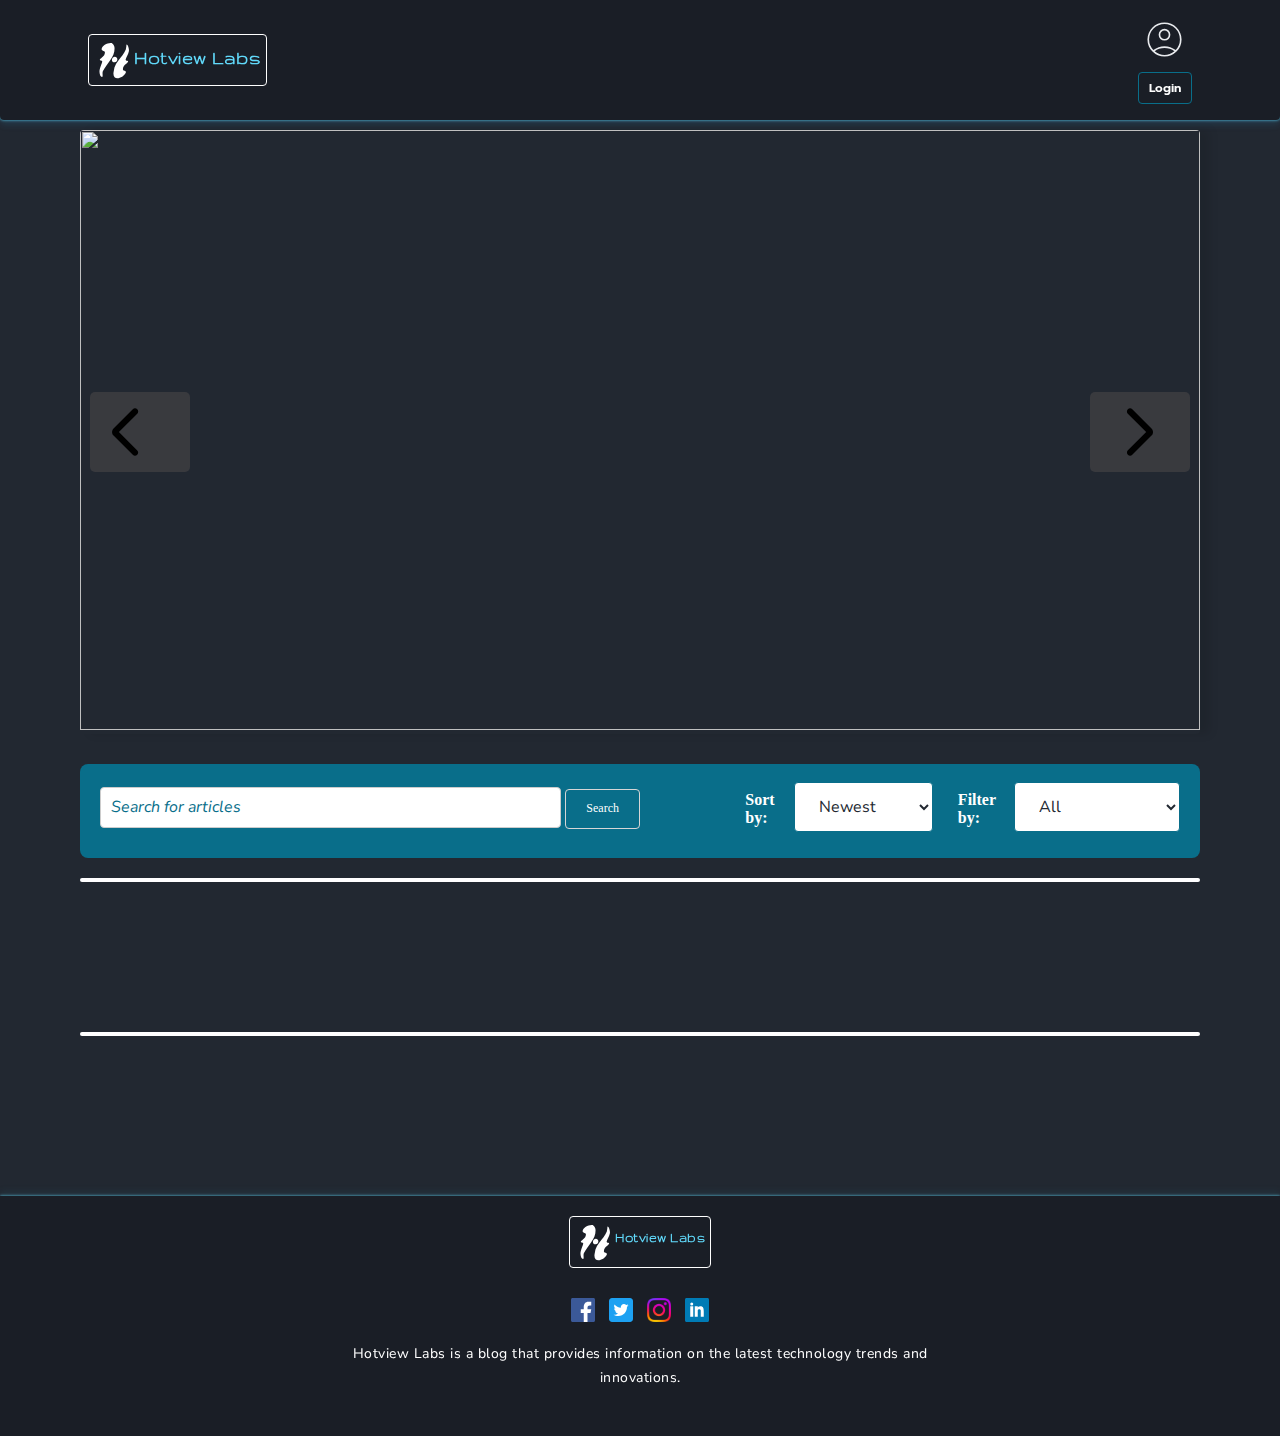
==== commit 2c9c5330: "Update index.html" ====
--- a/index.html
+++ b/index.html
@@ -3,6 +3,8 @@
   <head>
     <meta charset="UTF-8" />
     <meta name="viewport" content="width=device-width, initial-scale=1.0" />
+    <meta name="description" content="Hotview Labs blog feed page" />
+    <meta name="keywords" content="blog, feed, articles, technology, science, business, health, lifestyle" />
     <title>Hotview Labs blog feed page</title>
     <link rel="stylesheet" href="CSS/normalize.css" />
     <!--Resets-->
@@ -110,14 +112,14 @@
           <div class="sort">
             <label for="sort">Sort by:</label>
             <select name="sort" id="sort">
-              <option value="newest">Newest</option>
-              <option value="oldest">Oldest</option>
+              <option value="desc" selected>Newest</option>
+              <option value="asc">Oldest</option>
             </select>
           </div>
           <div class="filter">
             <label for="filter">Filter by:</label>
             <select name="filter" id="filter">
-              <option value="all">All</option>
+              <option value="" selected >All</option>
               <option value="technology">Technology</option>
               <option value="science">Science</option>
               <option value="business">Business</option>
--- a/CSS/styles.css
+++ b/CSS/styles.css
@@ -122,6 +122,11 @@
   margin: 0 auto;
 }
 
+.hamburger-menu-button,
+.side-menu {
+  display: none;
+}
+
 .logo-container {
   display: flex;
   align-items: center;
@@ -204,12 +209,36 @@
   cursor: pointer;
 }
 
-.hamburger-menu {
-  display: none;
-}
-
-.hamburger-menu-content {
-  display: none;
+/* Loading spinner */
+.spinner-container {
+  display: flex;
+  justify-content: center;
+  align-items: center;
+  position: absolute;
+  top: 0;
+  left: 0;
+  width: 100%; 
+  height: 100%; 
+  background: rgba(255, 255, 255, 0.5); 
+  z-index: 9999; 
+}
+
+.spinner {
+  border: 8px solid rgba(0, 0, 0, 0.1); 
+  border-left-color: #096e8a; 
+  border-radius: 50%;
+  width: 50px;
+  height: 50px;
+  animation: spin 1s linear infinite;
+}
+
+@keyframes spin {
+  0% {
+    transform: rotate(0deg);
+  }
+  100% {
+    transform: rotate(360deg);
+  }
 }
 
 /*┏━━━━━━━━━━━━━━━━━━━━━━━━━━━━━━━━━━━━━━━━━━━┓
@@ -222,6 +251,7 @@
   border-radius: 4px;
   margin-bottom: 30px;
   box-shadow: 10px 0 10px rgba(0, 0, 0, 0.1);
+  z-index: 0;
 }
 
 .carouselImg {
@@ -434,7 +464,6 @@
 
 .grid-item img:hover {
   transition: ease all 0.5s;
-  transform: scale(1.1);
 }
 
 .grid-item {
@@ -459,7 +488,7 @@
   text-shadow: 2px 2px 4px rgba(0, 0, 0, 0.5);
   background-color: var(--section-color);
   padding: 10px;
-  height: auto;
+  height: 120px;
 }
 
 /* Grid container description text */
@@ -577,9 +606,7 @@
   ┃                 Forms                     ┃
   ┗━━━━━━━━━━━━━━━━━━━━━━━━━━━━━━━━━━━━━━━━━━━┛*/
 /* Main Form Element Styles */
-input[type="text"],
-input[type="email"],
-input[type="number"],
+input,
 textarea,
 select {
   width: 100%;
@@ -593,29 +620,29 @@
   background-color: white;
   color: var(--primary);
   font-family: "Nunito Sans", sans-serif;
-}
-
-input[type="text"]:focus,
-input[type="email"]:focus,
-input[type="number"]:focus,
+  transition: filter 0.3s ease, box-shadow 0.3s ease; 
+}
+
+input:focus,
 textarea:focus,
 select:focus {
   outline: none;
   border-color: var(--primary);
-  box-shadow: 0 0 8px rgba(34, 40, 49, 0.2);
+  filter: drop-shadow(0 0 0.2rem #61dafb);
 }
 
 label {
-  font-family: "Nunito Sans", sans-serif;
   color: var(--text-color);
   padding: 5px;
   display: block;
-}
-
-/* Placeholder styling */
+  font-weight: bold; 
+  margin-bottom: 5px; 
+}
+
 ::placeholder {
   color: var(--secondary);
-  opacity: 1;
+  opacity: 1; 
+  font-style: italic; 
 }
 
 /*┏━━━━━━━━━━━━━━━━━━━━━━━━━━━━━━━━━━━━━━━━━━━┓
@@ -652,6 +679,7 @@
   font-size: 14px;
   font-weight: 700;
   margin-left: 10px;
+  margin-bottom: 60px;
 }
 
 .blog-meta {
@@ -668,7 +696,7 @@
   align-items: center;
   padding: 0 10px;
   background-color: transparent;
-  border: solid white 1px;
+  border: solid var(--secondary) 1px;
   border-radius: 4px;
   min-height: 30px;
   margin-right: 10px;
@@ -705,6 +733,7 @@
   max-width: 600px;
   margin: 0 auto;
   box-shadow: 0 2px 4px rgba(0, 0, 0, 0.1);
+  margin-top: 60px;
 }
 
 .author-details {
@@ -794,7 +823,7 @@
 .divider {
   height: 4px;
   width: 100%;
-  background-color: white;
+  background-color: rgb(255, 255, 255);
   border-radius: 4px;
   margin: 20px 0;
 }
@@ -802,16 +831,99 @@
 /*┏━━━━━━━━━━━━━━━━━━━━━━━━━━━━━━━━━━━━━━━━━━━┓
   ┃               Login section               ┃
   ┗━━━━━━━━━━━━━━━━━━━━━━━━━━━━━━━━━━━━━━━━━━━┛*/
+/* Container for the login form */
 .login-container {
   background-color: white;
   color: black;
   border-radius: 4px;
   box-shadow: 0 0 10px rgba(0, 0, 0, 0.1);
-  height: auto;
+  filter: drop-shadow(0 0 0.1rem #61dafb);
   width: 400px;
   margin: 0 auto;
   margin-top: 100px;
   padding: 20px;
+  font-family: "Prompt", sans-serif;
+}
+
+/* Center the heading */
+.login-container h2 {
+  text-align: center;
+  margin-bottom: 20px;
+}
+
+/* Styling for form elements */
+.login-form {
+  display: flex;
+  flex-direction: column;
+  align-items: center;
+}
+
+.login-form label {
+  margin-top: 10px;
+  margin-bottom: 5px;
+  width: 100%;
+  display: flex;
+  justify-content: space-between;
+  align-items: center;
+}
+
+.login-form input {
+  width: 100%;
+  padding: 10px;
+  border: 1px solid #ccc;
+  border-radius: 4px;
+  margin-bottom: 10px;
+}
+
+/* Custom button styling */
+.custom-button {
+  background-color: #082d29be; 
+  color: white;
+  border: none;
+  border-radius: 4px;
+  padding: 10px 20px;
+  font-size: 16px;
+  cursor: pointer;
+  transition: background-color 0.3s ease;
+  margin-top: 10px;
+}
+
+.custom-button:hover {
+  background-color: #004d40; 
+}
+
+.custom-button:active {
+  background-color: #00251a; 
+}
+
+/* Additional utility classes  */
+
+/* To hide labels so its acessible to screen readers while keeping my design */
+.visually-hidden {
+  position: absolute;
+  width: 1px;
+  height: 1px;
+  margin: -1px;
+  padding: 0;
+  overflow: hidden;
+  clip: rect(0, 0, 0, 0);
+  border: 0;
+}
+
+.flex {
+  display: flex;
+}
+
+.justify-center {
+  justify-content: center;
+}
+
+.direction-column {
+  flex-direction: column;
+}
+
+.align-center {
+  align-items: center;
 }
 
 /*┏━━━━━━━━━━━━━━━━━━━━━━━━━━━━━━━━━━━━━━━━━━━┓
@@ -876,6 +988,7 @@
   border-radius: 50%;
   margin-top: 20px;
   margin-bottom: 40px;
+  display: none;
 }
 
 /*┏━━━━━━━━━━━━━━━━━━━━━━━━━━━━━━━━━━━━━━━━━━━┓
@@ -915,12 +1028,6 @@
   margin-bottom: 10px;
 }
 
-.userName {
-  font-size: 1.8em;
-  color: #333;
-  margin: 0;
-}
-
 .greeting-text {
   font-size: 1.2em;
   color: #666;
@@ -954,7 +1061,7 @@
 }
 
 .feature-btn:hover {
-  background-color: #0056b3;
+  background-color: var(--secondary);
 }
 
 .feature-btn .feature-icon {
@@ -1003,33 +1110,6 @@
 /*┏━━━━━━━━━━━━━━━━━━━━━━━━━━━━━━━━━━━━━━━━━━━┓
   ┃      Create new blog post section         ┃
   ┗━━━━━━━━━━━━━━━━━━━━━━━━━━━━━━━━━━━━━━━━━━━┛*/
-
-.editor-container {
-  border: 1px solid #ccc;
-  padding: 10px;
-  min-height: 300px;
-  background-color: white;
-  color: black;
-}
-
-#content {
-  border: 1px solid #ccc;
-  padding: 10px;
-  min-height: 300px;
-  background-color: white;
-  color: black;
-  white-space: pre-wrap;
-}
-
-/* Edit blog posts section */
-#postContent {
-  border: 1px solid #ccc;
-  padding: 10px;
-  min-height: 300px;
-  background-color: white;
-  color: black;
-  white-space: pre-wrap;
-}
 
 /*┏━━━━━━━━━━━━━━━━━━━━━━━━━━━━━━━━━━━━━━━━━━━┓
   ┃                Footer                     ┃
@@ -1042,6 +1122,16 @@
   text-align: center;
   box-shadow: 0 -4px 8px rgba(0, 0, 0, 0.1);
   filter: drop-shadow(0 0 0.1rem #61dafb);
+  display: flex;
+  flex-direction: column;
+  height: 100%;
+}
+
+footer {
+  height: 200px;
+  margin-left: 0px;
+  margin-right: 0px;
+  margin-top: 100px;
 }
 
 .footer-item {
@@ -1188,90 +1278,99 @@
     grid-gap: 20px;
   }
 
-  /* Hamburger menu */
+  .hamburger-menu-button,
+  .side-menu {
+    display: block;
+  }
+
+  /* Hamburger menu button styles */
   .hamburger-menu-button {
-    position: absolute;
+    position: fixed; 
     top: 20px;
     right: 20px;
     cursor: pointer;
-    background-color: #61dafb;
+    background-color: var(--secondary);
     height: 40px;
     border: none;
-
     outline: none;
     border-radius: 4px;
-  }
-
-  .hamburger-menu-button:hover {
-    background-color: #0056b3;
-    transition: ease all 0.5s;
-  }
-
-  .hamburger-menu-button:focus {
-    background-image: url("assets/menu_open_24dp_FILL0_wght100_GRAD200_opsz24.svg");
-    transition: ease all 0.5s;
-  }
-
-  .hamburger-menu {
-    display: block;
+    color: white;
+  }
+
+  .hamburger-menu-button img {
     width: 30px;
-    height: 3px;
-    margin: 6px 0;
-  }
-
-  .hamburger-menu-content {
-    display: none;
-    position: absolute;
+    height: 30px;
+    transition: transform 0.3s ease;
+  }
+
+  /* Side menu styles */
+  .side-menu {
+    position: fixed;
+    top: 0;
+    left: -50%; 
+    width: 50%;
+    height: 100%;
     background-color: var(--header-color);
+    box-shadow: 2px 0 5px rgba(0, 0, 0, 0.5);
+    transition: left 0.3s ease; 
+    z-index: 1000;
+    filter: drop-shadow(0 0 0.1rem #61dafb);
+  }
+
+  .side-menu.show {
+    left: 0;
+  }
+
+  /* No scroll when side menu is active to prevent scrollbar jumping */
+  body.no-scroll {
+    overflow: hidden;
+  }
+
+  /* Side menu content styling */
+  .side-menu .navigation {
+    display: flex;
+    flex-direction: column;
+    margin-top: 60px;
+  }
+
+  .opacity-blur {
+    filter: blur(3px);
+    transition: filter 0.3s ease;
+  }
+
+  .side-menu .navigation a {
+    color: white;
+    font-size: 20px;
+    padding: 15px;
+    text-decoration: none;
+    font-family: "Prompt", sans-serif;
+  }
+
+  .side-menu .navigation a:hover {
+    background-color: rgba(255, 255, 255, 0.1);
+  }
+
+  .divider-side-menu {
+    height: 1px;
     width: 100%;
-    box-shadow: 0 4px 8px rgba(0, 0, 0, 0.1);
-    z-index: 100;
-    top: 0;
-    left: 0;
-    height: 100%;
-  }
-
-  /* CSS to show the menu */
-  .hamburger-menu.open .hamburger-menu-content {
-    display: block;
-  }
-
-  .hamburger-menu-content a {
-    color: white;
-    font-size: 30px;
-    margin: 20px;
-    font-family: "prompt", sans-serif;
-  }
-
-  .hamburger-menu-content .logo-container {
+    background-color: rgba(255, 255, 255, 0.2);
+  }
+  .side-menu > .navigation {
+    margin-bottom: 100px;
+  }
+
+  .socials-hamburger {
     display: flex;
     justify-content: center;
     align-items: center;
   }
 
-  .navigation {
-    display: flex;
-    justify-content: center;
-    align-items: center;
-    flex-direction: column;
-  }
-
-  .close-menu button {
-    position: absolute;
-    top: 20px;
-    right: 20px;
-    cursor: pointer;
-    background-color: #61dafb;
-    height: 40px;
-    border: none;
-
-    outline: none;
-    border-radius: 4px;
-  }
-
-  .close-menu button:hover {
-    background-color: #0056b3;
-    transition: ease all 0.5s;
+  .socials-hamburger img {
+    width: 30px;
+    height: 30px;
+    vertical-align: middle;
+    transition: transform 0.3s ease;
+    padding: 5px;
   }
 
   .sections-container {
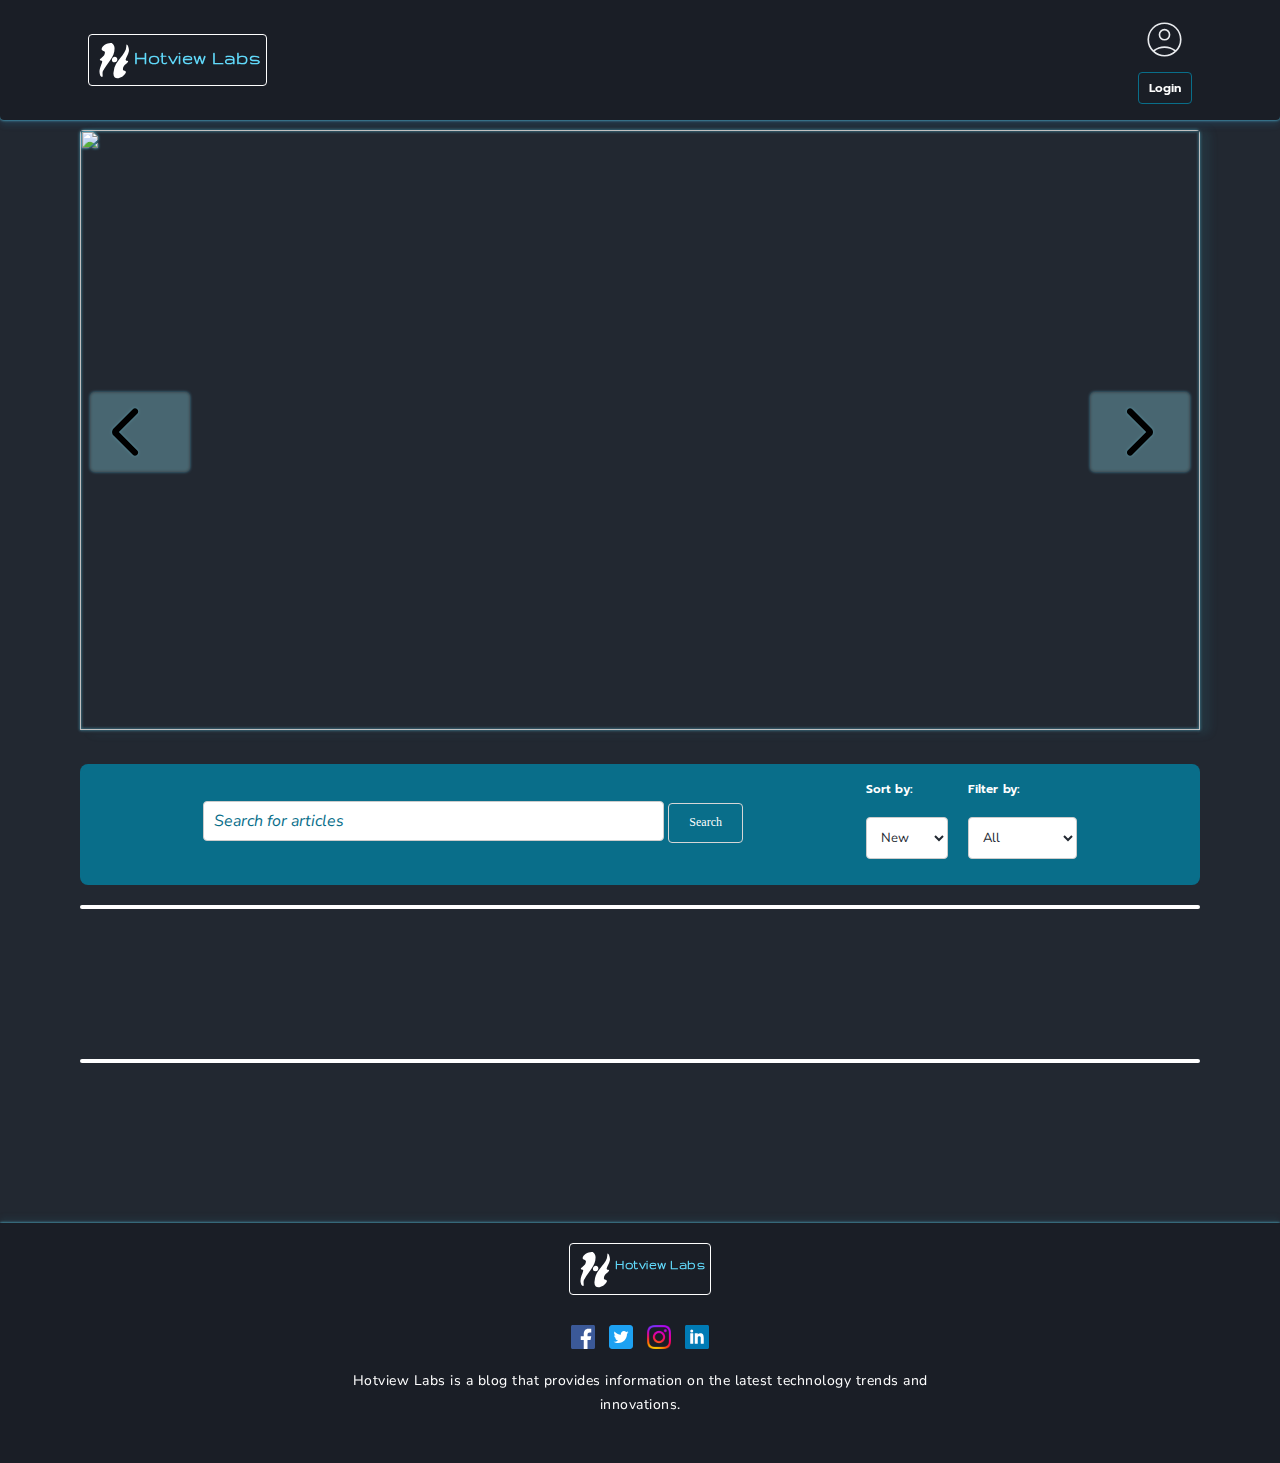
==== commit 26ad6fa9: "Update index.html" ====
--- a/index.html
+++ b/index.html
@@ -72,7 +72,7 @@
         <div class="carousel-container">
           <div class="carousel-item">
             <img class="carouselImg" src="" alt="" />
-            <a href="">
+            <a id="carousel-text-anchor" href="">
               <div class="carousel-text">
                 <h1 id="title"></h1>
               </div>
@@ -80,7 +80,7 @@
           </div>
           <div class="carousel-item">
             <img class="carouselImg" src="" alt="" />
-            <a href="">
+            <a id="carousel-text-anchor" href="">
               <div class="carousel-text">
                 <h2 id="title"></h2>
               </div>
@@ -88,7 +88,7 @@
           </div>
           <div class="carousel-item">
             <img class="carouselImg" src="" alt="" />
-            <a href="">
+            <a id="carousel-text-anchor" href="">
               <div class="carousel-text">
                 <h2 id="title"></h2>
               </div>
@@ -110,14 +110,14 @@
 
         <div class="sort-filter-container">
           <div class="sort">
-            <label for="sort">Sort by:</label>
+            <label class="label-text" for="sort">Sort by:</label>
             <select name="sort" id="sort">
-              <option value="desc" selected>Newest</option>
+              <option value="desc" selected>New</option>
               <option value="asc">Oldest</option>
             </select>
           </div>
           <div class="filter">
-            <label for="filter">Filter by:</label>
+            <label class="label-text" for="filter">Filter by:</label>
             <select name="filter" id="filter">
               <option value="" selected >All</option>
               <option value="technology">Technology</option>
--- a/CSS/styles.css
+++ b/CSS/styles.css
@@ -44,7 +44,8 @@
   ┃                 Typography                ┃
   ┗━━━━━━━━━━━━━━━━━━━━━━━━━━━━━━━━━━━━━━━━━━━┛*/
 h1,
-h2 {
+h2,
+h3 {
   font-family: "Prompt", sans-serif;
   font-optical-sizing: auto;
   font-weight: 500;
@@ -72,6 +73,15 @@
   line-height: 40px;
 }
 
+.headline-text {
+  font-family: "Prompt", sans-serif;
+  font-weight: 500;
+  font-style: normal;
+  font-size: 32px;
+  letter-spacing: 0px;
+  line-height: 40px;
+}
+
 .title-text {
   font-family: "Prompt", sans-serif;
   font-weight: 500;
@@ -90,14 +100,7 @@
   line-height: 20px;
 }
 
-.body-text {
-  font-family: "Nunito Sans", sans-serif;
-  font-weight: 400;
-  font-style: normal;
-  font-size: 16px;
-  letter-spacing: +0.5px;
-  line-height: 24px;
-}
+
 
 /*┏━━━━━━━━━━━━━━━━━━━━━━━━━━━━━━━━━━━━━━━━━━━┓
   ┃                Header                     ┃
@@ -252,6 +255,7 @@
   margin-bottom: 30px;
   box-shadow: 10px 0 10px rgba(0, 0, 0, 0.1);
   z-index: 0;
+  filter: drop-shadow(0 0 0.1rem #61dafb);
 }
 
 .carouselImg {
@@ -270,7 +274,7 @@
   position: relative;
 }
 
-.carousel-text {
+.carousel-text{
   position: absolute;
   bottom: 30px;
   left: 20px;
@@ -278,12 +282,13 @@
   text-shadow: 2px 2px 4px rgba(0, 0, 0, 0.5);
 }
 
-.carousel-text h2,
-h1 {
-  font-size: 45px;
-  letter-spacing: 0px;
-  line-height: 52px;
-}
+.carousel-text h1,
+.carousel-text h2{
+  font-size: 57px;
+  letter-spacing: -0.25px;
+  line-height: 64px;
+}
+
 
 .carousel-nav {
   position: absolute;
@@ -320,7 +325,7 @@
 
 .search {
   display: flex;
-  justify-content: space-between;
+  justify-content: space-evenly;
   align-items: center;
   padding: 10px 20px;
   background-color: #096e8a;
@@ -344,28 +349,46 @@
 .sort-filter-container {
   display: flex;
   align-items: center;
+  justify-content: space-evenly;
 }
 
 .sort,
 .filter {
   display: flex;
+  flex-direction: column;
   align-items: center;
   margin-left: 20px;
 }
 
-label {
-  margin-right: 8px;
-  font-size: 16px;
-}
-
-select {
-  padding: 8px;
+select > option {
+  padding: 10px;
   border: 1px solid #ccc;
   border-radius: 4px;
-  font-size: 16px;
-  background-color: #fff;
-  cursor: pointer;
-}
+  font-size: 13px;
+
+}
+
+.sort > label,
+.filter > label {
+  width: 100%;
+}
+
+.sort > select,
+.filter > select {
+  padding: 10px;
+  border: 1px solid #ccc;
+  border-radius: 4px;
+  font-size: 13px;
+}
+
+.filter > option {
+  padding: 10px;
+  border: 1px solid #ccc;
+  border-radius: 4px;
+  font-size: 13px;
+}
+
+
 
 #search-button {
   padding: 10px 20px;
@@ -488,7 +511,7 @@
   text-shadow: 2px 2px 4px rgba(0, 0, 0, 0.5);
   background-color: var(--section-color);
   padding: 10px;
-  height: 120px;
+  height: 130px;
 }
 
 /* Grid container description text */
@@ -500,6 +523,7 @@
   letter-spacing: +0.5px;
   line-height: 24px;
 }
+
 
 .grid-container h2 {
   font-family: "prompt", sans-serif;
@@ -991,6 +1015,15 @@
   display: none;
 }
 
+#registerbutton {
+  padding: 10px 20px; 
+  background-color: #007bff; 
+  color: white; 
+  border: none; 
+  cursor: pointer; 
+  transition: background-color 0.3s; 
+}
+
 /*┏━━━━━━━━━━━━━━━━━━━━━━━━━━━━━━━━━━━━━━━━━━━┓
   ┃            Dashboard section              ┃
   ┗━━━━━━━━━━━━━━━━━━━━━━━━━━━━━━━━━━━━━━━━━━━┛*/
@@ -1106,6 +1139,24 @@
   display: flex;
   justify-content: space-between;
 }
+
+/* Error messages */
+
+/* Error message form */
+.error-message {
+  color: red;
+  font-size: 14px;
+  margin-bottom: 10px;
+}
+
+.error-outline {
+  border: 1px solid red;
+  padding: 10px;
+  border-radius: 4px;
+  margin-bottom: 20px;
+}
+
+
 
 /*┏━━━━━━━━━━━━━━━━━━━━━━━━━━━━━━━━━━━━━━━━━━━┓
   ┃      Create new blog post section         ┃
@@ -1241,6 +1292,27 @@
     line-height: 20px;
   }
 
+
+  .headline-text {
+    font-size: 28px;
+    letter-spacing: 0px;
+    line-height: 36px;
+  }
+
+  .carousel-text h1,
+  .carousel-text h2{
+    font-size: 45px;
+    letter-spacing: 0px;
+    line-height: 52px;
+  }
+  
+  .articles-dashboard {
+    display: grid;
+    grid-template-columns: repeat(2, 1fr);
+    gap: 20px;
+  }
+  
+
   .header-container {
     padding-left: 20px;
     padding-right: 100px;
@@ -1264,6 +1336,8 @@
   main {
     border: none;
     max-width: none;
+    padding-left: 20px;
+    padding-right: 20px;
   }
 
   .grid-container {
@@ -1397,12 +1471,24 @@
   }
 }
 
-@media (max-width: 800px) {
+@media (max-width: 700px) {
   /* Transition for media query mobile */
   body {
     transition: ease-in-out all 0.5s;
   }
 
+  .hero-carousel {
+    margin-bottom: 0;
+  }
+
+  .carousel-nav {
+    height: 200px;
+  }
+
+  .carousel-nav button {
+    height: 50px;
+  }
+
   .article-item {
     flex-direction: column;
   }
@@ -1420,10 +1506,21 @@
     width: 100%;
   }
 
+  .articles-dashboard {
+    display: grid;
+    grid-template-columns: repeat(1, 1fr);
+    gap: 20px;
+  }
+  
   .article-item {
     flex-direction: column;
     height: auto;
   }
+
+  .sort, .filter {
+    flex-direction: column;
+  }
+
 
   .article-image,
   .article-text {
@@ -1454,7 +1551,6 @@
   main {
     padding-left: 10px;
     padding-right: 10px;
-    padding-top: 20px;
     padding-bottom: 20px;
     border-right: none;
   }
@@ -1516,4 +1612,19 @@
     letter-spacing: +0.4px;
     line-height: 16px;
   }
-}
+
+  .headline-text {
+    font-size: 24px;
+    letter-spacing: 0px;
+    line-height: 32px;
+  }
+
+  .carousel-text h1,
+  .carousel-text h2{
+    font-size: 36px;
+    letter-spacing: 0px;
+    line-height: 44px;
+  }
+
+
+}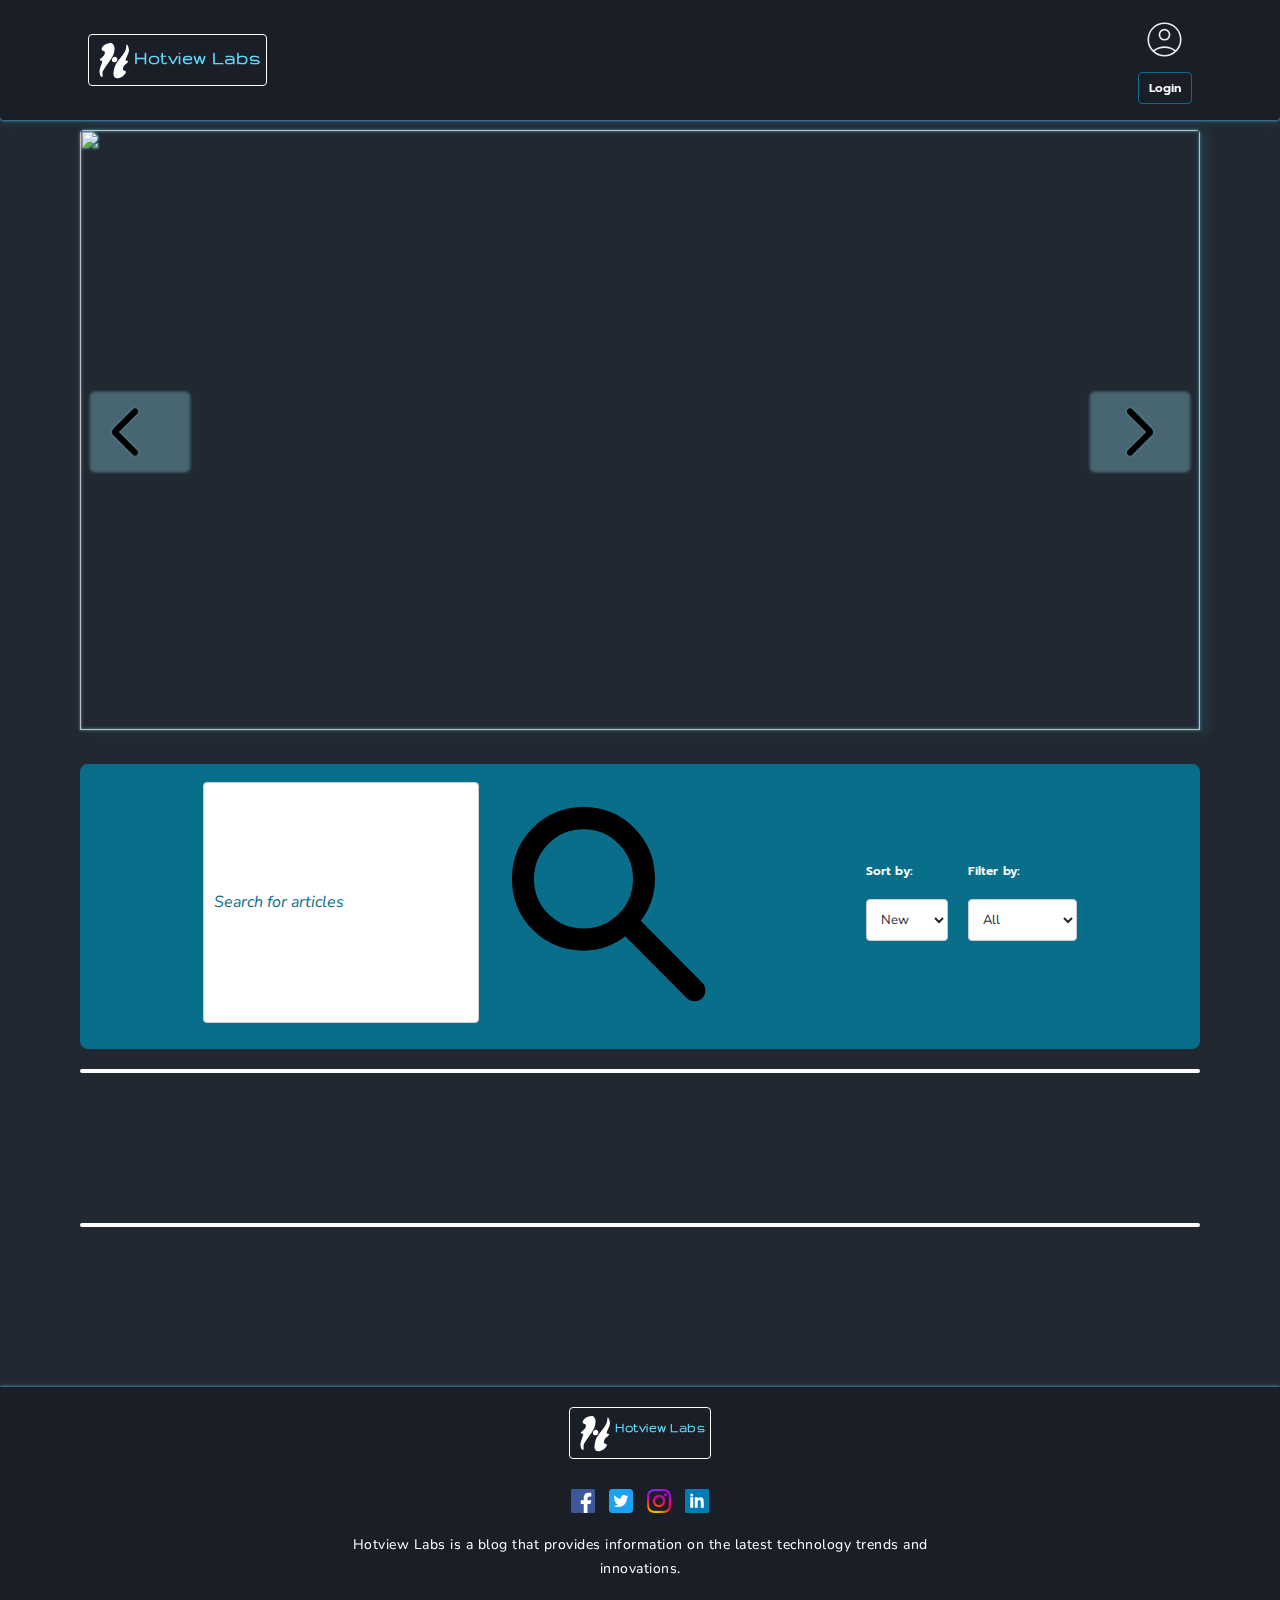
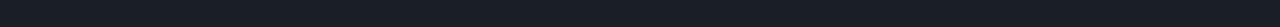
==== commit 63ccdc13: "Update index.html" ====
--- a/index.html
+++ b/index.html
@@ -40,7 +40,6 @@
             </a>
             <!-- Login/Logout button -->
             <a class="login-btn label-text" href="/account/login.html">Login</a>
-            <a class="logout-btn label-text">Log out</a>
           </div>
         </div>
         <!-- Hamburger menu button -->
@@ -54,7 +53,6 @@
       <div class="divider-side-menu"></div>
       <div class="navigation">
         <a href="index.html">Home</a>
-        <a href="index.html">Articles</a>
 
         <a id="login-hamburger" href="account/login.html">Login</a>
         <a id="logout-hamburger" href="index.html">Logout</a>
@@ -71,33 +69,37 @@
         </div>
         <div class="carousel-container">
           <div class="carousel-item">
-            <img class="carouselImg" src="" alt="" />
-            <a id="carousel-text-anchor" href="">
+            <a id="carousel-text-anchor">
+              <img class="carouselImg" src="" alt="" />
+
               <div class="carousel-text">
-                <h1 id="title"></h1>
+                <h1 class="headline-text" id="title"></h1>
               </div>
             </a>
           </div>
+
           <div class="carousel-item">
-            <img class="carouselImg" src="" alt="" />
-            <a id="carousel-text-anchor" href="">
+            <a id="carousel-text-anchor">
+              <img class="carouselImg" src="" alt="" />
               <div class="carousel-text">
-                <h2 id="title"></h2>
+                <h2 class="headline-text" id="title"></h2>
               </div>
             </a>
           </div>
+
           <div class="carousel-item">
-            <img class="carouselImg" src="" alt="" />
             <a id="carousel-text-anchor" href="">
+              <img class="carouselImg" src="" alt="" />
+
               <div class="carousel-text">
-                <h2 id="title"></h2>
+                <h2 class="headline-text" id="title"></h2>
               </div>
             </a>
           </div>
         </div>
         <div class="carousel-nav">
-          <button type="button" class="carousel-prev-btn"><img src="assets/arrow-backwards.svg" alt="s" /></button>
-          <button type="button" class="carousel-next-btn"><img src="assets/arrow-forward.svg" alt="s" /></button>
+          <button type="button" class="carousel-prev-btn"><img src="assets/arrow-backwards.svg" alt="prev slide" /></button>
+          <button type="button" class="carousel-next-btn"><img src="assets/arrow-forward.svg" alt="next slide" /></button>
         </div>
       </section>
 
@@ -105,7 +107,7 @@
         <div class="search-container">
           <label for="search-input" class="visually-hidden">Search for articles</label>
           <input type="text" placeholder="Search for articles" id="search-input" />
-          <button type="button" id="search-button">Search</button>
+          <img id="#searchIcon" src="assets/search.svg" alt="Search icon" />
         </div>
 
         <div class="sort-filter-container">
@@ -119,7 +121,7 @@
           <div class="filter">
             <label class="label-text" for="filter">Filter by:</label>
             <select name="filter" id="filter">
-              <option value="" selected >All</option>
+              <option value="" selected>All</option>
               <option value="technology">Technology</option>
               <option value="science">Science</option>
               <option value="business">Business</option>
--- a/CSS/styles.css
+++ b/CSS/styles.css
@@ -47,7 +47,6 @@
 h2,
 h3 {
   font-family: "Prompt", sans-serif;
-  font-optical-sizing: auto;
   font-weight: 500;
   font-style: normal;
 }
@@ -61,18 +60,6 @@
   line-height: 24px;
 }
 
-h1 {
-  font-size: 57px;
-  letter-spacing: -0.25px;
-  line-height: 64px;
-}
-
-h2 {
-  font-size: 32px;
-  letter-spacing: 0px;
-  line-height: 40px;
-}
-
 .headline-text {
   font-family: "Prompt", sans-serif;
   font-weight: 500;
@@ -99,8 +86,6 @@
   letter-spacing: +0.1px;
   line-height: 20px;
 }
-
-
 
 /*┏━━━━━━━━━━━━━━━━━━━━━━━━━━━━━━━━━━━━━━━━━━━┓
   ┃                Header                     ┃
@@ -220,15 +205,15 @@
   position: absolute;
   top: 0;
   left: 0;
-  width: 100%; 
-  height: 100%; 
-  background: rgba(255, 255, 255, 0.5); 
-  z-index: 9999; 
+  width: 100%;
+  height: 100%;
+  background: rgba(255, 255, 255, 0.5);
+  z-index: 9999;
 }
 
 .spinner {
-  border: 8px solid rgba(0, 0, 0, 0.1); 
-  border-left-color: #096e8a; 
+  border: 8px solid rgba(0, 0, 0, 0.1);
+  border-left-color: #096e8a;
   border-radius: 50%;
   width: 50px;
   height: 50px;
@@ -261,7 +246,6 @@
 .carouselImg {
   width: 100%;
   height: 600px;
-  /* filter: drop-shadow(30px 0px 60px #61dafb); */
 }
 
 .carousel-container {
@@ -274,7 +258,7 @@
   position: relative;
 }
 
-.carousel-text{
+.carousel-text {
   position: absolute;
   bottom: 30px;
   left: 20px;
@@ -283,12 +267,11 @@
 }
 
 .carousel-text h1,
-.carousel-text h2{
+.carousel-text h2 {
   font-size: 57px;
   letter-spacing: -0.25px;
   line-height: 64px;
 }
-
 
 .carousel-nav {
   position: absolute;
@@ -360,12 +343,11 @@
   margin-left: 20px;
 }
 
-select > option {
+select {
   padding: 10px;
   border: 1px solid #ccc;
   border-radius: 4px;
   font-size: 13px;
-
 }
 
 .sort > label,
@@ -380,15 +362,6 @@
   border-radius: 4px;
   font-size: 13px;
 }
-
-.filter > option {
-  padding: 10px;
-  border: 1px solid #ccc;
-  border-radius: 4px;
-  font-size: 13px;
-}
-
-
 
 #search-button {
   padding: 10px 20px;
@@ -430,51 +403,39 @@
 
 .grid-container:hover {
 }
-
 .grid-item:nth-child(1) {
   grid-area: item1;
 }
-
 .grid-item:nth-child(2) {
   grid-area: item2;
 }
-
 .grid-item:nth-child(3) {
   grid-area: item3;
 }
-
 .grid-item:nth-child(4) {
   grid-area: item4;
 }
-
 .grid-item:nth-child(5) {
   grid-area: item5;
 }
-
 .grid-item:nth-child(6) {
   grid-area: item6;
 }
-
 .grid-item:nth-child(7) {
   grid-area: item7;
 }
-
 .grid-item:nth-child(8) {
   grid-area: item8;
 }
-
 .grid-item:nth-child(9) {
   grid-area: item9;
 }
-
 .grid-item:nth-child(10) {
   grid-area: item10;
 }
-
 .grid-item:nth-child(11) {
   grid-area: item11;
 }
-
 .grid-item:nth-child(12) {
   grid-area: item12;
 }
@@ -524,7 +485,6 @@
   line-height: 24px;
 }
 
-
 .grid-container h2 {
   font-family: "prompt", sans-serif;
   font-weight: 500;
@@ -635,8 +595,7 @@
 select {
   width: 100%;
   padding: 12px 20px;
-  margin-top: 8px;
-  margin-bottom: 16px;
+  margin: 8px 0 16px;
   display: inline-block;
   border: 1px solid var(--secondary);
   border-radius: 4px;
@@ -644,7 +603,7 @@
   background-color: white;
   color: var(--primary);
   font-family: "Nunito Sans", sans-serif;
-  transition: filter 0.3s ease, box-shadow 0.3s ease; 
+  transition: filter 0.3s ease, box-shadow 0.3s ease;
 }
 
 input:focus,
@@ -659,14 +618,14 @@
   color: var(--text-color);
   padding: 5px;
   display: block;
-  font-weight: bold; 
-  margin-bottom: 5px; 
+  font-weight: bold;
+  margin-bottom: 5px;
 }
 
 ::placeholder {
   color: var(--secondary);
-  opacity: 1; 
-  font-style: italic; 
+  opacity: 1;
+  font-style: italic;
 }
 
 /*┏━━━━━━━━━━━━━━━━━━━━━━━━━━━━━━━━━━━━━━━━━━━┓
@@ -690,7 +649,6 @@
   height: 600px;
   object-fit: cover;
   border-radius: 4px;
-
   margin-bottom: 10px;
 }
 
@@ -706,12 +664,7 @@
   margin-bottom: 60px;
 }
 
-.blog-meta {
-  display: flex;
-  align-items: center;
-  font-size: 14px;
-}
-
+.blog-meta,
 .published-date,
 .blog-category,
 .share-buttons {
@@ -720,14 +673,21 @@
   align-items: center;
   padding: 0 10px;
   background-color: transparent;
-  border: solid var(--secondary) 1px;
   border-radius: 4px;
   min-height: 30px;
   margin-right: 10px;
 }
 
+.published-date {
+  margin-right: 10px;
+  color: #ffffff;
+  border: #004d40 1px solid;
+}
+
 .blog-category {
   margin-right: 10px;
+  height: 30px;
+  border: #004d40 1px solid;
 }
 
 .share-buttons {
@@ -844,10 +804,11 @@
   ┃                  dividers                 ┃
   ┗━━━━━━━━━━━━━━━━━━━━━━━━━━━━━━━━━━━━━━━━━━━┛*/
 
+/* Divider */
 .divider {
   height: 4px;
   width: 100%;
-  background-color: rgb(255, 255, 255);
+  background-color: #fff;
   border-radius: 4px;
   margin: 20px 0;
 }
@@ -857,11 +818,9 @@
   ┗━━━━━━━━━━━━━━━━━━━━━━━━━━━━━━━━━━━━━━━━━━━┛*/
 /* Container for the login form */
 .login-container {
-  background-color: white;
-  color: black;
-  border-radius: 4px;
-  box-shadow: 0 0 10px rgba(0, 0, 0, 0.1);
-  filter: drop-shadow(0 0 0.1rem #61dafb);
+  color: rgb(255, 255, 255);
+  border-radius: 4px;
+  box-shadow: 0 0 10px var(--secondary);
   width: 400px;
   margin: 0 auto;
   margin-top: 100px;
@@ -869,13 +828,6 @@
   font-family: "Prompt", sans-serif;
 }
 
-/* Center the heading */
-.login-container h2 {
-  text-align: center;
-  margin-bottom: 20px;
-}
-
-/* Styling for form elements */
 .login-form {
   display: flex;
   flex-direction: column;
@@ -899,30 +851,6 @@
   margin-bottom: 10px;
 }
 
-/* Custom button styling */
-.custom-button {
-  background-color: #082d29be; 
-  color: white;
-  border: none;
-  border-radius: 4px;
-  padding: 10px 20px;
-  font-size: 16px;
-  cursor: pointer;
-  transition: background-color 0.3s ease;
-  margin-top: 10px;
-}
-
-.custom-button:hover {
-  background-color: #004d40; 
-}
-
-.custom-button:active {
-  background-color: #00251a; 
-}
-
-/* Additional utility classes  */
-
-/* To hide labels so its acessible to screen readers while keeping my design */
 .visually-hidden {
   position: absolute;
   width: 1px;
@@ -958,14 +886,13 @@
   max-width: 600px;
   margin: 0 auto;
   padding: 20px;
-  background-color: var(--secondary);
   border-radius: 8px;
-  box-shadow: 0 0 10px rgba(0, 0, 0, 0.1);
+  box-shadow: 0 0 10px var(--secondary);
   margin-top: 100px;
 }
 
 .register-container h2 {
-  color: #333;
+  color: #ffffff;
   font-size: 24px;
   margin-bottom: 20px;
   text-align: center;
@@ -980,23 +907,22 @@
 .back-to-dashboard {
   text-align: center;
   margin: 20px 0;
-  background-color: var(--section-color);
 }
 
 .back-to-dashboard-link {
   display: inline-flex;
   align-items: center;
   padding: 10px 20px;
-  background-color: #007bff;
   color: #fff;
   text-decoration: none;
   border-radius: 4px;
   font-size: 1em;
   transition: background-color 0.3s ease, transform 0.3s ease;
+  border: solid white 1px;
 }
 
 .back-to-dashboard-link:hover {
-  background-color: #0056b3;
+  box-shadow: 0 0 10px var(--secondary);
   transform: scale(1.05);
 }
 
@@ -1016,12 +942,16 @@
 }
 
 #registerbutton {
-  padding: 10px 20px; 
-  background-color: #007bff; 
-  color: white; 
-  border: none; 
-  cursor: pointer; 
-  transition: background-color 0.3s; 
+  padding: 10px 20px;
+  color: white;
+  border: none;
+  cursor: pointer;
+  transition: background-color 0.3s;
+  border: solid white 1px;
+}
+
+#registerbutton:hover {
+  box-shadow: 0 0 10px var(--secondary);
 }
 
 /*┏━━━━━━━━━━━━━━━━━━━━━━━━━━━━━━━━━━━━━━━━━━━┓
@@ -1053,14 +983,6 @@
   margin-bottom: 20px;
 }
 
-.profile-picture img {
-  width: 100px;
-  height: 100px;
-  border-radius: 50%;
-  object-fit: cover;
-  margin-bottom: 10px;
-}
-
 .greeting-text {
   font-size: 1.2em;
   color: #666;
@@ -1147,6 +1069,9 @@
   color: red;
   font-size: 14px;
   margin-bottom: 10px;
+  border: 1px solid red;
+  width: 400px;
+  height: auto;
 }
 
 .error-outline {
@@ -1156,11 +1081,46 @@
   margin-bottom: 20px;
 }
 
-
+.image-url {
+  display: flex;
+  justify-content: space-between;
+}
+
+#imageIcon {
+  width: 24px;
+  height: 24px;
+  margin-right: 10px;
+}
 
 /*┏━━━━━━━━━━━━━━━━━━━━━━━━━━━━━━━━━━━━━━━━━━━┓
   ┃      Create new blog post section         ┃
   ┗━━━━━━━━━━━━━━━━━━━━━━━━━━━━━━━━━━━━━━━━━━━┛*/
+.create-blog-post {
+  padding: 20px;
+  border-radius: 4px;
+  margin: 0 auto;
+  box-shadow: 0 0 10px var(--secondary);
+  margin-top: 50px;
+  max-width: 700px;
+}
+
+#submit {
+  padding: 10px 20px;
+  color: white;
+  border: none;
+  cursor: pointer;
+  transition: background-color 0.3s;
+  border: solid white 1px;
+}
+
+#submit:hover {
+  box-shadow: 0 0 10px var(--secondary);
+}
+
+.create-blog-post h1 {
+  text-align: center;
+  margin-bottom: 20px;
+}
 
 /*┏━━━━━━━━━━━━━━━━━━━━━━━━━━━━━━━━━━━━━━━━━━━┓
   ┃                Footer                     ┃
@@ -1180,9 +1140,7 @@
 
 footer {
   height: 200px;
-  margin-left: 0px;
-  margin-right: 0px;
-  margin-top: 100px;
+  margin: 100px 0 0;
 }
 
 .footer-item {
@@ -1230,15 +1188,12 @@
 .flex {
   display: flex;
 }
-
 .direction-column {
   flex-direction: column;
 }
-
 .justify-center {
   justify-content: center;
 }
-
 .align-center {
   align-items: center;
 }
@@ -1256,19 +1211,23 @@
     transition: ease all 0.5s;
   }
 
-  h1 {
+  h1,
+  .carousel-text h1 {
     font-size: 45px;
     letter-spacing: 0px;
     line-height: 52px;
   }
 
-  h2 {
+  h2,
+  .carousel-text h2,
+  .headline-text {
     font-size: 28px;
     letter-spacing: 0px;
     line-height: 36px;
   }
 
-  p {
+  p,
+  .body-text {
     font-size: 14px;
     letter-spacing: +0.25px;
     line-height: 20px;
@@ -1286,32 +1245,11 @@
     line-height: 16px;
   }
 
-  .body-text {
-    font-size: 14px;
-    letter-spacing: +0.25px;
-    line-height: 20px;
-  }
-
-
-  .headline-text {
-    font-size: 28px;
-    letter-spacing: 0px;
-    line-height: 36px;
-  }
-
-  .carousel-text h1,
-  .carousel-text h2{
-    font-size: 45px;
-    letter-spacing: 0px;
-    line-height: 52px;
-  }
-  
   .articles-dashboard {
     display: grid;
     grid-template-columns: repeat(2, 1fr);
     gap: 20px;
   }
-  
 
   .header-container {
     padding-left: 20px;
@@ -1331,6 +1269,7 @@
 
   header {
     height: 100px;
+    position: sticky;
   }
 
   main {
@@ -1359,7 +1298,7 @@
 
   /* Hamburger menu button styles */
   .hamburger-menu-button {
-    position: fixed; 
+    position: fixed;
     top: 20px;
     right: 20px;
     cursor: pointer;
@@ -1381,12 +1320,12 @@
   .side-menu {
     position: fixed;
     top: 0;
-    left: -50%; 
+    left: -50%;
     width: 50%;
     height: 100%;
     background-color: var(--header-color);
     box-shadow: 2px 0 5px rgba(0, 0, 0, 0.5);
-    transition: left 0.3s ease; 
+    transition: left 0.3s ease;
     z-index: 1000;
     filter: drop-shadow(0 0 0.1rem #61dafb);
   }
@@ -1429,6 +1368,7 @@
     width: 100%;
     background-color: rgba(255, 255, 255, 0.2);
   }
+
   .side-menu > .navigation {
     margin-bottom: 100px;
   }
@@ -1511,16 +1451,16 @@
     grid-template-columns: repeat(1, 1fr);
     gap: 20px;
   }
-  
+
   .article-item {
     flex-direction: column;
     height: auto;
   }
 
-  .sort, .filter {
+  .sort,
+  .filter {
     flex-direction: column;
   }
-
 
   .article-image,
   .article-text {
@@ -1537,7 +1477,7 @@
   }
 
   .hero-carousel {
-    height: 500px;
+    margin-bottom: 30px;
   }
 
   .hero-carousel img {
@@ -1620,11 +1560,18 @@
   }
 
   .carousel-text h1,
-  .carousel-text h2{
+  .carousel-text h2 {
     font-size: 36px;
     letter-spacing: 0px;
     line-height: 44px;
   }
 
-
-}+  .top-section .blog-image {
+    width: 100%;
+    height: 300px;
+  }
+
+  .login-container {
+    width: 300px;
+  }
+}
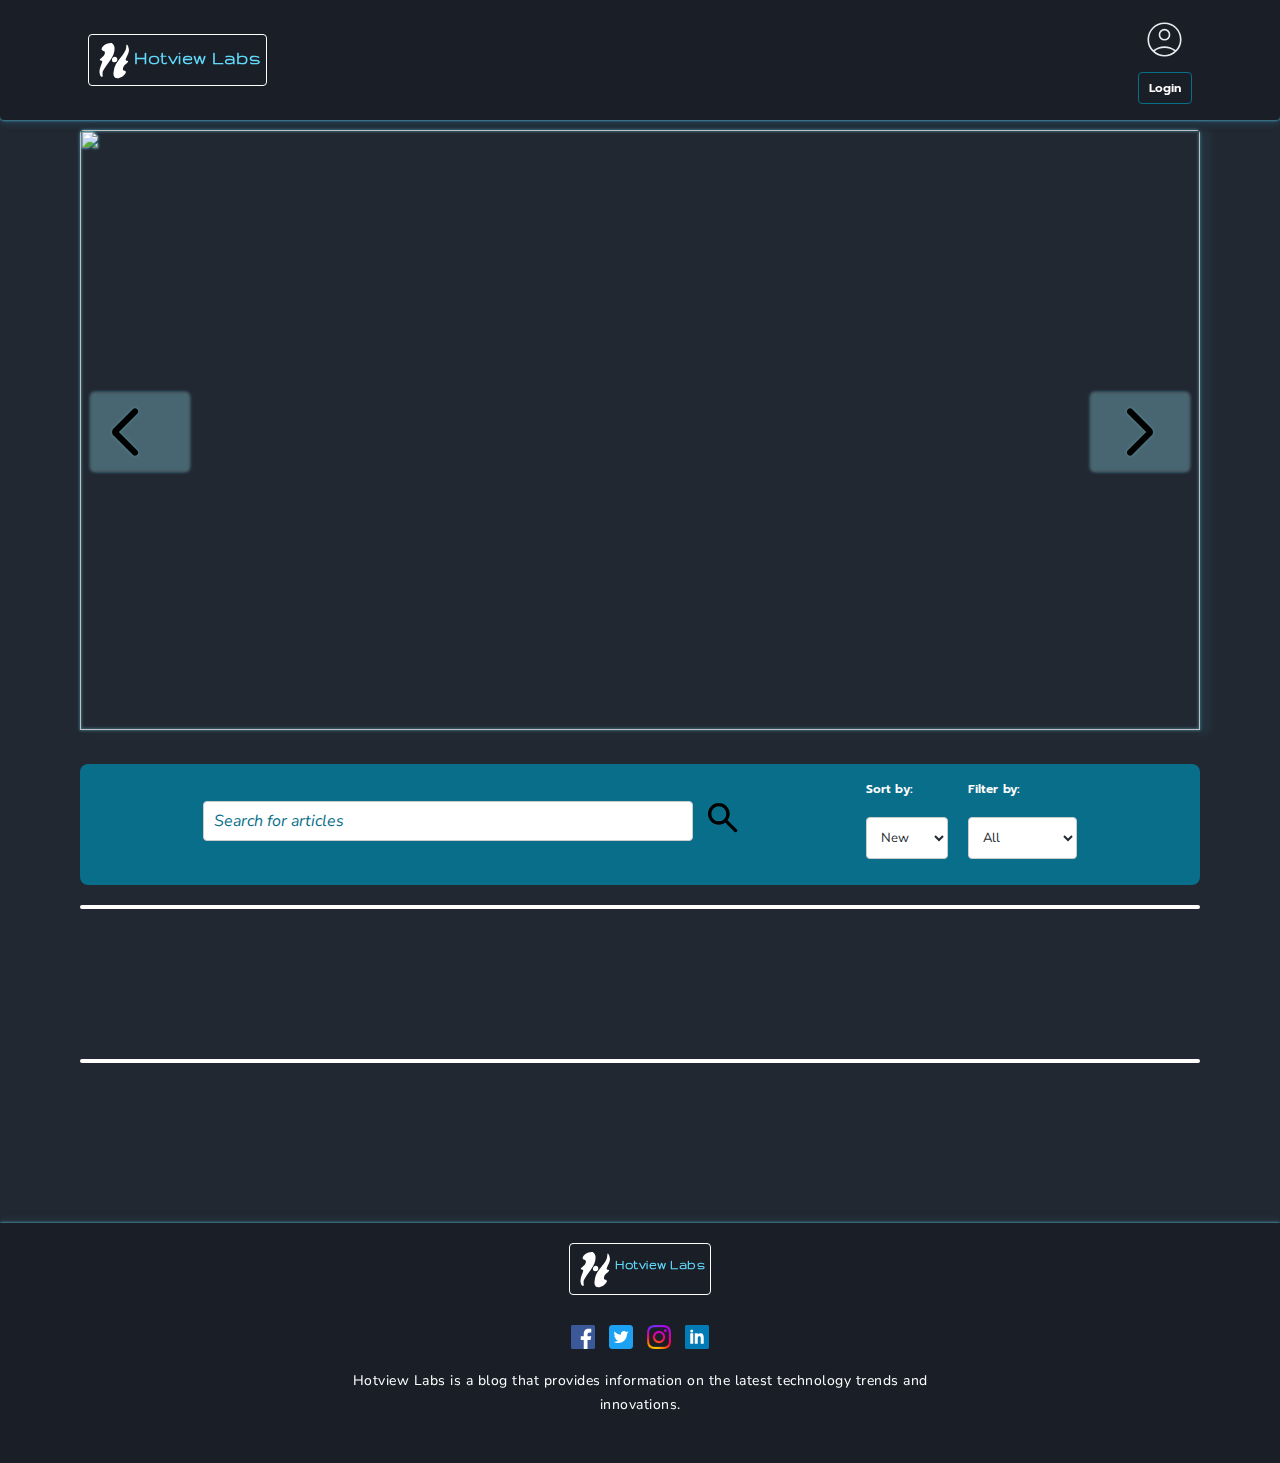
==== commit 352f2019: "Update index.html" ====
--- a/index.html
+++ b/index.html
@@ -5,7 +5,7 @@
     <meta name="viewport" content="width=device-width, initial-scale=1.0" />
     <meta name="description" content="Hotview Labs blog feed page" />
     <meta name="keywords" content="blog, feed, articles, technology, science, business, health, lifestyle" />
-    <title>Hotview Labs blog feed page</title>
+    <title>Hotview Labs - Latest Articles on Tech, Science, and Lifestyle</title>
     <link rel="stylesheet" href="CSS/normalize.css" />
     <!--Resets-->
     <link rel="stylesheet" href="CSS/styles.css" />
--- a/CSS/styles.css
+++ b/CSS/styles.css
@@ -266,12 +266,6 @@
   text-shadow: 2px 2px 4px rgba(0, 0, 0, 0.5);
 }
 
-.carousel-text h1,
-.carousel-text h2 {
-  font-size: 57px;
-  letter-spacing: -0.25px;
-  line-height: 64px;
-}
 
 .carousel-nav {
   position: absolute;
@@ -316,6 +310,14 @@
   margin-bottom: 20px;
 }
 
+.search-container img {
+  width: 40px;
+  height: 40px;
+  margin-left: 10px;
+  margin-top: 5px;
+  
+}
+
 .search-container {
   width: 50%;
   display: flex;
@@ -363,16 +365,7 @@
   font-size: 13px;
 }
 
-#search-button {
-  padding: 10px 20px;
-  background-color: transparent;
-  border: solid rgb(214, 214, 214) 1px;
-  color: white;
-  border-radius: 4px;
-  cursor: pointer;
-  height: 40px;
-  margin-left: 4px;
-}
+
 
 /*┏━━━━━━━━━━━━━━━━━━━━━━━━━━━━━━━━━━━━━━━━━━━┓
   ┃          Grid section/Blog feed           ┃
@@ -388,7 +381,6 @@
 .grid-container {
   display: grid;
   grid-template-columns: repeat(6, 1fr);
-  grid-template-rows: auto auto auto auto;
   grid-template-areas:
     "item1 item1 item1 item2 item2 item2"
     "item3 item3 item4 item4 item5 item5"
@@ -458,6 +450,7 @@
   transition: ease all 0.5s;
   min-height: 300px;
   justify-content: space-around;
+  cursor: pointer;
 }
 
 .grid-item:hover {
@@ -932,13 +925,12 @@
   height: 24px;
 }
 
-#profile-picture-preview {
+.profile-picture-dashboard {
   width: 100px;
   height: 100px;
+  margin: 0 auto;
+  display: block;
   border-radius: 50%;
-  margin-top: 20px;
-  margin-bottom: 40px;
-  display: none;
 }
 
 #registerbutton {
@@ -1092,6 +1084,47 @@
   margin-right: 10px;
 }
 
+.delete-btn {
+  border: solid white 1px;
+  color: white;
+  width: 100px;
+  padding: 5px 10px;
+  border-radius: 4px;
+  cursor: pointer;
+  transition: background-color 0.3s;
+}
+
+.delete-btn:hover {
+  background-color: red;
+}
+
+.edit-btn {
+  border: solid white 1px;
+  color: white;
+  padding: 10px 10px;
+  border-radius: 4px;
+  width: 100px;
+  cursor: pointer;
+  transition: background-color 0.3s;
+}
+
+.edit-btn:hover {
+  box-shadow: 0 0 10px var(--secondary);
+}
+
+#saveChangesBtn, #cancelButton {
+  padding: 10px 20px;
+  color: white;
+  border: solid white 1px;
+  width: 150px;
+
+  cursor: pointer;
+  transition: background-color 0.3s;
+}
+
+#saveChangesBtn:hover, #cancelButton:hover {
+  box-shadow: 0 0 10px var(--secondary);
+}
 /*┏━━━━━━━━━━━━━━━━━━━━━━━━━━━━━━━━━━━━━━━━━━━┓
   ┃      Create new blog post section         ┃
   ┗━━━━━━━━━━━━━━━━━━━━━━━━━━━━━━━━━━━━━━━━━━━┛*/
@@ -1211,15 +1244,7 @@
     transition: ease all 0.5s;
   }
 
-  h1,
-  .carousel-text h1 {
-    font-size: 45px;
-    letter-spacing: 0px;
-    line-height: 52px;
-  }
-
-  h2,
-  .carousel-text h2,
+
   .headline-text {
     font-size: 28px;
     letter-spacing: 0px;
@@ -1559,12 +1584,7 @@
     line-height: 32px;
   }
 
-  .carousel-text h1,
-  .carousel-text h2 {
-    font-size: 36px;
-    letter-spacing: 0px;
-    line-height: 44px;
-  }
+
 
   .top-section .blog-image {
     width: 100%;
